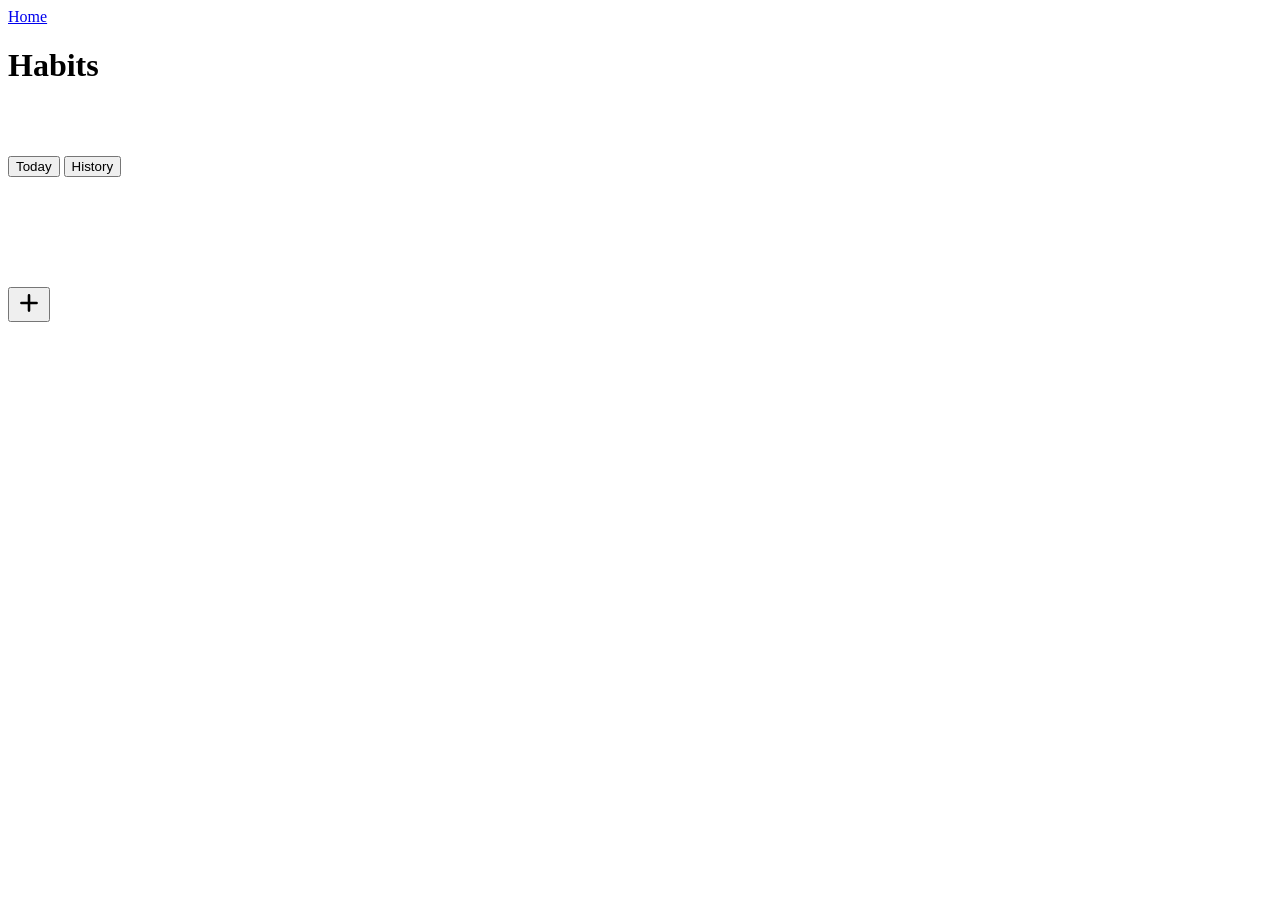
==== public/index.html @ 2b29035d "Merge pull request #11 from hereliesadvaith/claude/habits-termux Habits on PostgREST, restyled to ma" ====
<!doctype html>
<html lang="en">
<head>
<meta charset="utf-8">
<meta name="viewport" content="width=device-width, initial-scale=1, viewport-fit=cover">
<meta name="color-scheme" content="light dark">
<meta name="theme-color" content="#f0f0ee" media="(prefers-color-scheme: light)">
<meta name="theme-color" content="#000000" media="(prefers-color-scheme: dark)">
<title>Habits</title>
<link rel="icon" href="data:image/svg+xml,%3Csvg xmlns='http://www.w3.org/2000/svg' viewBox='0 0 16 16'%3E%3Ccircle cx='8' cy='8' r='6' fill='%23d71921'/%3E%3C/svg%3E">
<link rel="preload" href="/fonts/doto.woff2" as="font" type="font/woff2" crossorigin>
<link rel="stylesheet" href="/ui.css">
<script src="/ui.js"></script>
<style>
main { padding-bottom: 110px; }

/* Today's progress: one dot per active habit. */
.progress-dots { display: flex; flex-wrap: wrap; gap: 6px; margin: -6px 2px 22px; }
.progress-dots i { width: 10px; height: 10px; border-radius: 50%; background: var(--dot-off); }
.progress-dots i.on { background: var(--text); }

.habit { padding: 16px 16px 14px; margin-bottom: 10px; }
.habit.done .name { color: var(--muted); }
.row { display: flex; align-items: center; gap: 10px; }
.grow { flex: 1; min-width: 0; }
.name { font-weight: 650; font-size: 17px; line-height: 1.25; overflow-wrap: anywhere; }
.meta { margin-top: 4px; font: 11px/1.4 var(--mono); letter-spacing: 0.06em; text-transform: uppercase; color: var(--muted); }
.meta .streak { color: var(--red); }

/* Done / not: a circle that fills. */
.check {
  width: 50px; height: 50px; border-radius: 50%; flex: none; display: grid; place-items: center;
  border: 1.5px solid var(--text); background: transparent; color: var(--bg); transition: background 0.15s, transform 0.1s;
}
.check:active { transform: scale(0.93); }
.check svg { opacity: 0; transition: opacity 0.15s; }
.check.on { background: var(--text); }
.check.on svg { opacity: 1; }

/* Count / minutes: − value + */
.stepper { display: flex; align-items: center; flex: none; border: 1.5px solid var(--text); border-radius: 999px; }
.stepper button { border: 0; background: transparent; width: 40px; height: 44px; font-size: 22px; line-height: 1; border-radius: 999px; }
.stepper button:active { background: var(--line); }
.stepper .val { width: auto; min-width: 62px; padding: 0 2px; white-space: nowrap; font: 800 20px/1 var(--display); }
.stepper .val small { font: 11px/1 var(--mono); color: var(--muted); }
.stepper.met { background: var(--text); color: var(--bg); }
.stepper.met .val small { color: var(--bg); opacity: 0.7; }

/* Last seven days */
.week { display: grid; grid-template-columns: repeat(7, 1fr); gap: 4px; margin-top: 14px; }
.day { border: 0; background: transparent; padding: 2px 0; display: flex; flex-direction: column; align-items: center; gap: 5px; font: 10px/1 var(--mono); color: var(--muted); }
.day .dot { width: 22px; height: 22px; border-radius: 50%; background: var(--dot-off); position: relative; }
.day.partial .dot { background: var(--muted); opacity: 0.55; }
.day.met .dot { background: var(--text); }
.day.today { color: var(--text); font-weight: 700; }
.day.today .dot { box-shadow: 0 0 0 2px var(--card), 0 0 0 3.5px var(--red); }
.day.note .dot::after { content: ""; position: absolute; right: -3px; top: -3px; width: 8px; height: 8px; border-radius: 50%; background: var(--red); border: 2px solid var(--card); }

/* History: 16 weeks of dots */
.heat-wrap { display: grid; grid-template-columns: auto 1fr; gap: 8px; margin-top: 14px; }
.heat { display: grid; grid-auto-flow: column; grid-template-rows: repeat(7, 1fr); gap: 3px; }
.heat .c { aspect-ratio: 1; border-radius: 50%; background: var(--dot-off); border: 0; padding: 0; }
.heat .c.partial { background: var(--muted); opacity: 0.55; }
.heat .c.met { background: var(--text); }
.heat .c.before, .heat .c.future { background: transparent; pointer-events: none; }
.heat .c.before { box-shadow: inset 0 0 0 1px var(--line); }
.heat .c.today { box-shadow: 0 0 0 1.5px var(--red); }
.heat-labels { display: grid; grid-template-rows: repeat(7, 1fr); gap: 3px; font: 9px/1 var(--mono); color: var(--muted); }
.heat-labels span { display: flex; align-items: center; }
.hstats { display: grid; grid-template-columns: repeat(3, 1fr); gap: 1px; margin-top: 14px; border: 1px solid var(--line); border-radius: 16px; overflow: hidden; background: var(--line); }
.hstats div { background: var(--card); padding: 10px 12px; }
.hstats b { display: block; font: 800 20px/1 var(--display); }
.hstats span { display: block; margin-top: 4px; font: 10px/1.2 var(--mono); letter-spacing: 0.06em; text-transform: uppercase; color: var(--muted); }

.archived { padding: 12px 16px; margin-bottom: 8px; }
.archived .name { color: var(--muted); font-size: 15px; }
.done-label { display: flex; align-items: center; gap: 10px; font: 15px/1 var(--sans); color: var(--text); }
.quick { display: flex; gap: 6px; flex-wrap: wrap; }
</style>
</head>
<body>
<main>
  <a class="back" href="/">Home</a>
  <header class="app-top">
    <div>
      <h1>Habits</h1>
      <p class="sub" id="date">&nbsp;</p>
    </div>
    <div class="side" id="progress"></div>
  </header>
  <div class="progress-dots" id="dots" aria-hidden="true"></div>

  <div class="tabs" role="tablist">
    <button role="tab" data-tab="today" aria-selected="true">Today</button>
    <button role="tab" data-tab="history" aria-selected="false">History</button>
  </div>

  <div id="list"></div>
</main>

<button class="fab" id="add" aria-label="New habit">
  <svg width="26" height="26" viewBox="0 0 24 24" fill="none" stroke="currentColor" stroke-width="2.4" stroke-linecap="round"><path d="M12 5v14M5 12h14"/></svg>
</button>

<dialog id="habitDialog">
  <form method="dialog" id="habitForm">
    <h2 id="habitTitle">New habit</h2>
    <label>Name <input name="name" required maxlength="80" autocomplete="off" placeholder="e.g. Read, Walk, Water"></label>
    <div class="field">Type
      <div class="seg">
        <label><input type="radio" name="kind" value="check" checked><span>Done / not</span></label>
        <label><input type="radio" name="kind" value="count"><span>Count</span></label>
        <label><input type="radio" name="kind" value="minutes"><span>Minutes</span></label>
      </div>
    </div>
    <div class="two">
      <label id="targetLabel" hidden><span id="targetText">Daily target</span> <input name="target" type="number" min="0.01" step="any" inputmode="decimal"></label>
      <label>Days per week
        <select name="times_per_week">
          <option value="7">Every day</option>
          <option value="6">6 days</option><option value="5">5 days</option><option value="4">4 days</option>
          <option value="3">3 days</option><option value="2">2 days</option><option value="1">1 day</option>
        </select>
      </label>
    </div>
    <div class="actions">
      <div class="left">
        <button type="button" class="btn plain" id="archiveBtn" hidden>Archive</button>
        <button type="button" class="btn danger" id="deleteBtn" hidden>Delete</button>
      </div>
      <button type="button" class="btn" data-close>Cancel</button>
      <button type="submit" class="btn primary">Save</button>
    </div>
  </form>
</dialog>

<dialog id="logDialog">
  <form method="dialog" id="logForm">
    <h2 id="logTitle"></h2>
    <div class="sub" id="logSub"></div>
    <label id="logValueLabel"><span id="logValueText">Value</span> <input name="value" type="number" min="0" step="any" inputmode="decimal"></label>
    <div class="quick" id="quick"></div>
    <label id="logDoneLabel" class="plain done-label"><input type="checkbox" name="done"> Done</label>
    <label>Note <textarea name="note" maxlength="500" placeholder="Optional"></textarea></label>
    <div class="actions">
      <div class="left"><button type="button" class="btn danger" id="clearLog">Clear</button></div>
      <button type="button" class="btn" data-close>Cancel</button>
      <button type="submit" class="btn primary">Save</button>
    </div>
  </form>
</dialog>

<script>
"use strict";
const SCHEMA = "habits";
const $ = (s, el = document) => el.querySelector(s);
const esc = s => String(s).replace(/[&<>"']/g, c => ({"&":"&amp;","<":"&lt;",">":"&gt;",'"':"&quot;","'":"&#39;"}[c]));
const CHECK_SVG = '<svg width="24" height="24" viewBox="0 0 24 24" fill="none" stroke="currentColor" stroke-width="3" stroke-linecap="round" stroke-linejoin="round"><path d="M5 12.5l4.5 4.5L19 7.5"/></svg>';
const DOTS_SVG = '<svg width="18" height="18" viewBox="0 0 24 24" fill="currentColor"><circle cx="5" cy="12" r="2"/><circle cx="12" cy="12" r="2"/><circle cx="19" cy="12" r="2"/></svg>';
const WEEK_LETTERS = ["M", "T", "W", "T", "F", "S", "S"];
const HEAT_WEEKS = 16;

// Dates are "YYYY-MM-DD" strings, with arithmetic in UTC so the phone's time zone
// never shifts a day. "Today" comes from Postgres.
const toDate = s => new Date(s + "T00:00:00Z");
const iso = d => d.toISOString().slice(0, 10);
const addDays = (s, n) => { const d = toDate(s); d.setUTCDate(d.getUTCDate() + n); return iso(d); };
const weekday = s => (toDate(s).getUTCDay() + 6) % 7; // Monday = 0
const fmtDay = (s, opts) => toDate(s).toLocaleDateString(undefined, { timeZone: "UTC", ...opts });

let S = { today: null, habits: [], logs: {} };
let tab = "today";
try { tab = localStorage.getItem("habits.tab") || "today"; } catch (e) {}

const rpc = (fn, args, opts) => exo.rpc(SCHEMA, fn, args, opts);
const toast = msg => exo.toast(msg);

async function load() {
  try {
    const data = await rpc("state", { days: HEAT_WEEKS * 7 + 7 }, { read: true });
    const logs = {};
    for (const l of data.logs) (logs[l.habit_id] ||= {})[l.logged_on] = { value: Number(l.value), note: l.note };
    data.habits.forEach(h => { h.target = h.target == null ? null : Number(h.target); });
    S = { today: data.today, habits: data.habits, logs };
    render();
  } catch (e) {
    toast("Couldn't load: " + e.message);
  }
}

const logOf = (h, day) => S.logs[h.id]?.[day];
const goal = h => h.kind === "check" ? 1 : h.target;
const isMet = (h, day) => (logOf(h, day)?.value ?? 0) >= goal(h);
const unit = h => h.kind === "minutes" ? "min" : "";
const num = v => Number.isInteger(v) ? String(v) : String(+v.toFixed(2));

function metaText(h) {
  const parts = [];
  if (h.kind !== "check") parts.push(`${num(h.target)}${h.kind === "minutes" ? " min" : ""} a day`);
  if (h.times_per_week < 7) parts.push(`${Number(h.done_this_week)}/${h.times_per_week} this week`);
  else if (h.kind === "check") parts.push("daily");
  const n = Number(h.current_streak);
  if (n) parts.push(`<span class="streak">${n}-${h.streak_unit === "days" ? "day" : "week"} streak</span>`);
  return parts.join(" · ");
}

function render() {
  const active = S.habits.filter(h => h.active);
  $("#date").textContent = S.today ? fmtDay(S.today, { weekday: "short", day: "2-digit", month: "short" }) : "";
  const done = active.filter(h => isMet(h, S.today)).length;
  $("#progress").innerHTML = active.length ? `<span class="big">${done}/${active.length}</span><span class="small">done today</span>` : "";
  $("#dots").innerHTML = active.map(h => `<i class="${isMet(h, S.today) ? "on" : ""}"></i>`).join("");
  document.querySelectorAll(".tabs button").forEach(b => b.setAttribute("aria-selected", String(b.dataset.tab === tab)));
  $("#list").innerHTML = tab === "today" ? renderToday(active) : renderHistory(active);
}

function renderToday(active) {
  if (!active.length) {
    return `<div class="empty-state"><p class="display">No habits yet</p><p>Tap + to add your first one</p></div>`;
  }
  // Undone first, keeping the habits' own order otherwise.
  const sorted = [...active].sort((a, b) => isMet(a, S.today) - isMet(b, S.today));
  return sorted.map(h => {
    const met = isMet(h, S.today);
    const v = logOf(h, S.today)?.value ?? 0;
    const control = h.kind === "check"
      ? `<button class="check ${met ? "on" : ""}" data-act="toggle" data-id="${h.id}" aria-label="${met ? "Undo" : "Mark done"}: ${esc(h.name)}" aria-pressed="${met}">${CHECK_SVG}</button>`
      : `<div class="stepper ${met ? "met" : ""}">
           <button data-act="step" data-id="${h.id}" data-d="-1" aria-label="Less">−</button>
           <button class="val" data-act="log" data-id="${h.id}" data-day="${S.today}" aria-label="Edit value">${num(v)}<small>/${num(h.target)}</small></button>
           <button data-act="step" data-id="${h.id}" data-d="1" aria-label="More">+</button>
         </div>`;
    const days = [];
    for (let i = 6; i >= 0; i--) {
      const d = addDays(S.today, -i);
      const l = logOf(h, d);
      const cls = [isMet(h, d) ? "met" : l ? "partial" : "", d === S.today ? "today" : "", l?.note ? "note" : ""].join(" ");
      const label = fmtDay(d, { weekday: "long", day: "numeric", month: "short" });
      days.push(`<button class="day ${cls}" data-act="${h.kind === "check" && d !== S.today ? "toggleDay" : "log"}" data-id="${h.id}" data-day="${d}" aria-label="${esc(label)}${l ? ": " + num(l.value) : ""}"><span class="dot"></span>${WEEK_LETTERS[weekday(d)]}</button>`);
    }
    return `<div class="card habit ${met ? "done" : ""}">
      <div class="row">
        <div class="grow"><div class="name">${esc(h.name)}</div><div class="meta">${metaText(h)}</div></div>
        <button class="icon-btn" data-act="edit" data-id="${h.id}" aria-label="Edit ${esc(h.name)}">${DOTS_SVG}</button>
        ${control}
      </div>
      <div class="week">${days.join("")}</div>
    </div>`;
  }).join("");
}

function renderHistory(active) {
  const archived = S.habits.filter(h => !h.active);
  if (!active.length && !archived.length) {
    return `<div class="empty-state"><p class="display">Nothing here yet</p><p>History shows up once you add habits</p></div>`;
  }
  const start = addDays(S.today, -weekday(S.today) - (HEAT_WEEKS - 1) * 7);
  const out = active.map(h => {
    const cells = [];
    let metDays = 0, window = 0;
    for (let i = 0; i < HEAT_WEEKS * 7; i++) {
      const d = addDays(start, i);
      const l = logOf(h, d);
      let cls = d > S.today ? "future" : d < h.created_on && !l ? "before" : isMet(h, d) ? "met" : l ? "partial" : "";
      if (d === S.today) cls += " today";
      if (d <= S.today && d > addDays(S.today, -30) && (d >= h.created_on || l)) {
        window++;
        if (isMet(h, d)) metDays++;
      }
      const label = fmtDay(d, { weekday: "short", day: "numeric", month: "short" }) + (l ? `: ${num(l.value)}${l.note ? " — " + l.note : ""}` : "");
      cells.push(`<button class="c ${cls}" data-act="log" data-id="${h.id}" data-day="${d}" title="${esc(label)}" aria-label="${esc(label)}"></button>`);
    }
    const expected = h.times_per_week === 7 ? window : Math.round(window * h.times_per_week / 7);
    const pct = expected ? Math.min(100, Math.round(metDays / expected * 100)) : 0;
    return `<div class="card habit">
      <div class="row">
        <div class="grow"><div class="name">${esc(h.name)}</div><div class="meta">${metaText(h)}</div></div>
        <button class="icon-btn" data-act="edit" data-id="${h.id}" aria-label="Edit ${esc(h.name)}">${DOTS_SVG}</button>
      </div>
      <div class="heat-wrap">
        <div class="heat-labels">${WEEK_LETTERS.map((w, i) => `<span>${i % 2 === 0 ? w : ""}</span>`).join("")}</div>
        <div class="heat">${cells.join("")}</div>
      </div>
      <div class="hstats">
        <div><b>${Number(h.current_streak)}</b><span>${h.streak_unit === "days" ? "day" : "week"} streak</span></div>
        <div><b>${h.times_per_week === 7 ? Number(h.best_day_streak) : "—"}</b><span>best streak</span></div>
        <div><b>${pct}%</b><span>last 30 days</span></div>
      </div>
    </div>`;
  });
  if (archived.length) {
    out.push(`<h2 class="section-title">Archived <span class="count">${String(archived.length).padStart(2, "0")}</span></h2>`);
    out.push(...archived.map(h => `<div class="card archived"><div class="row">
      <div class="grow"><div class="name">${esc(h.name)}</div></div>
      <button class="btn plain" data-act="restore" data-id="${h.id}">Restore</button>
      <button class="icon-btn" data-act="edit" data-id="${h.id}" aria-label="Edit ${esc(h.name)}">${DOTS_SVG}</button>
    </div></div>`));
  }
  return out.join("");
}

// ---- changes ---------------------------------------------------------------------

// note: undefined keeps the day's existing note, null clears it.
async function setLog(h, day, value, note) {
  if (note === undefined) note = logOf(h, day)?.note ?? null;
  // Show the change right away, then refresh streaks from the database.
  if (value > 0) (S.logs[h.id] ||= {})[day] = { value, note };
  else if (S.logs[h.id]) delete S.logs[h.id][day];
  render();
  try {
    if (value > 0) await rpc("set_log", { habit_id: h.id, day, value, note });
    else await rpc("delete_log", { habit_id: h.id, day });
  } catch (e) {
    toast("Not saved: " + e.message);
  }
  load();
}

const habitById = id => S.habits.find(h => h.id === Number(id));

$("#list").addEventListener("click", e => {
  const b = e.target.closest("[data-act]");
  if (!b) return;
  const h = habitById(b.dataset.id);
  if (!h) return;
  const act = b.dataset.act;
  if (act === "toggle" || act === "toggleDay") {
    const day = b.dataset.day || S.today;
    setLog(h, day, isMet(h, day) ? 0 : 1);
  } else if (act === "step") {
    const step = h.kind === "minutes" ? 5 : 1;
    const v = logOf(h, S.today)?.value ?? 0;
    const next = Math.max(0, +(v + step * Number(b.dataset.d)).toFixed(2));
    if (next !== v) setLog(h, S.today, next);
  } else if (act === "log") {
    openLog(h, b.dataset.day);
  } else if (act === "edit") {
    openHabit(h);
  } else if (act === "restore") {
    saveHabit(h.id, { active: true });
  }
});

document.querySelectorAll(".tabs button").forEach(b => b.addEventListener("click", () => {
  tab = b.dataset.tab;
  try { localStorage.setItem("habits.tab", tab); } catch (e) {}
  render();
}));

document.querySelectorAll("[data-close]").forEach(b => b.addEventListener("click", () => b.closest("dialog").close()));
document.querySelectorAll("dialog").forEach(d => d.addEventListener("click", e => { if (e.target === d) d.close(); }));

// ---- habit dialog ----------------------------------------------------------------

let editing = null;
const hf = $("#habitForm");

function syncKind() {
  const kind = hf.kind.value;
  $("#targetLabel").hidden = kind === "check";
  hf.target.required = kind !== "check";
  $("#targetText").textContent = kind === "minutes" ? "Minutes a day" : "Daily target";
}
hf.addEventListener("change", e => { if (e.target.name === "kind") syncKind(); });

function openHabit(h) {
  editing = h || null;
  hf.reset();
  $("#habitTitle").textContent = h ? "Edit habit" : "New habit";
  if (h) {
    hf.name.value = h.name;
    hf.kind.value = h.kind;
    hf.target.value = h.target ?? "";
    hf.times_per_week.value = String(h.times_per_week);
  }
  $("#archiveBtn").hidden = !h;
  $("#archiveBtn").textContent = h && !h.active ? "Restore" : "Archive";
  $("#deleteBtn").hidden = !h;
  syncKind();
  $("#habitDialog").showModal();
  if (!h) hf.name.focus();
}

async function saveHabit(id, body) {
  try {
    if (id) await rpc("update_habit", { habit_id: id, patch: body });
    else await rpc("create_habit", body);
    $("#habitDialog").close();
    load();
  } catch (e) {
    toast(e.message);
  }
}

hf.addEventListener("submit", e => {
  e.preventDefault();
  const kind = hf.kind.value;
  saveHabit(editing?.id, {
    name: hf.name.value.trim(),
    kind,
    target: kind === "check" ? null : Number(hf.target.value),
    times_per_week: Number(hf.times_per_week.value),
  });
});

$("#archiveBtn").addEventListener("click", () => editing && saveHabit(editing.id, { active: !editing.active }));
$("#deleteBtn").addEventListener("click", async () => {
  if (!editing || !confirm(`Delete "${editing.name}" and all its history? This can't be undone. Archive keeps the history.`)) return;
  try {
    await rpc("delete_habit", { habit_id: editing.id });
    $("#habitDialog").close();
    load();
  } catch (e) { toast(e.message); }
});
$("#add").addEventListener("click", () => openHabit(null));

// ---- log dialog -------------------------------------------------------------------

let logTarget = null;
const lf = $("#logForm");

function openLog(h, day) {
  logTarget = { h, day };
  const l = logOf(h, day);
  lf.reset();
  $("#logTitle").textContent = h.name;
  $("#logSub").textContent = fmtDay(day, { weekday: "long", day: "numeric", month: "long" })
    + (h.kind === "check" ? "" : ` · target ${num(h.target)}${unit(h) ? " " + unit(h) : ""}`);
  const isCheck = h.kind === "check";
  $("#logValueLabel").hidden = isCheck;
  $("#logDoneLabel").hidden = !isCheck;
  $("#logValueText").textContent = h.kind === "minutes" ? "Minutes" : "Count";
  lf.value.value = l ? num(l.value) : "";
  lf.done.checked = isCheck ? !!l : false;
  lf.note.value = l?.note ?? "";
  const q = $("#quick");
  q.hidden = isCheck;
  q.innerHTML = isCheck ? "" : (h.kind === "minutes" ? [5, 10, 15, 30] : [1, 2, 5]).map(n => `<button type="button" class="chip" data-add="${n}">+${n}</button>`).join("")
    + `<button type="button" class="chip" data-set="${h.target}">= target</button>`;
  $("#clearLog").hidden = !l;
  $("#logDialog").showModal();
}

$("#quick").addEventListener("click", e => {
  const b = e.target.closest("button");
  if (!b) return;
  const cur = Number(lf.value.value) || 0;
  lf.value.value = num(b.dataset.set != null ? Number(b.dataset.set) : cur + Number(b.dataset.add));
});

lf.addEventListener("submit", e => {
  e.preventDefault();
  const { h, day } = logTarget;
  const value = h.kind === "check" ? (lf.done.checked ? 1 : 0) : Number(lf.value.value) || 0;
  if (value <= 0 && lf.note.value.trim()) {
    toast(h.kind === "check" ? "Tick Done to save a note" : "Enter a value to save a note");
    return;
  }
  $("#logDialog").close();
  setLog(h, day, value, lf.note.value.trim() || null);
});

$("#clearLog").addEventListener("click", () => {
  const { h, day } = logTarget;
  $("#logDialog").close();
  setLog(h, day, 0);
});

// Pick up a new day (and changes made through the MCP server) when the tab comes back.
document.addEventListener("visibilitychange", () => { if (!document.hidden) load(); });

load();
</script>
</body>
</html>
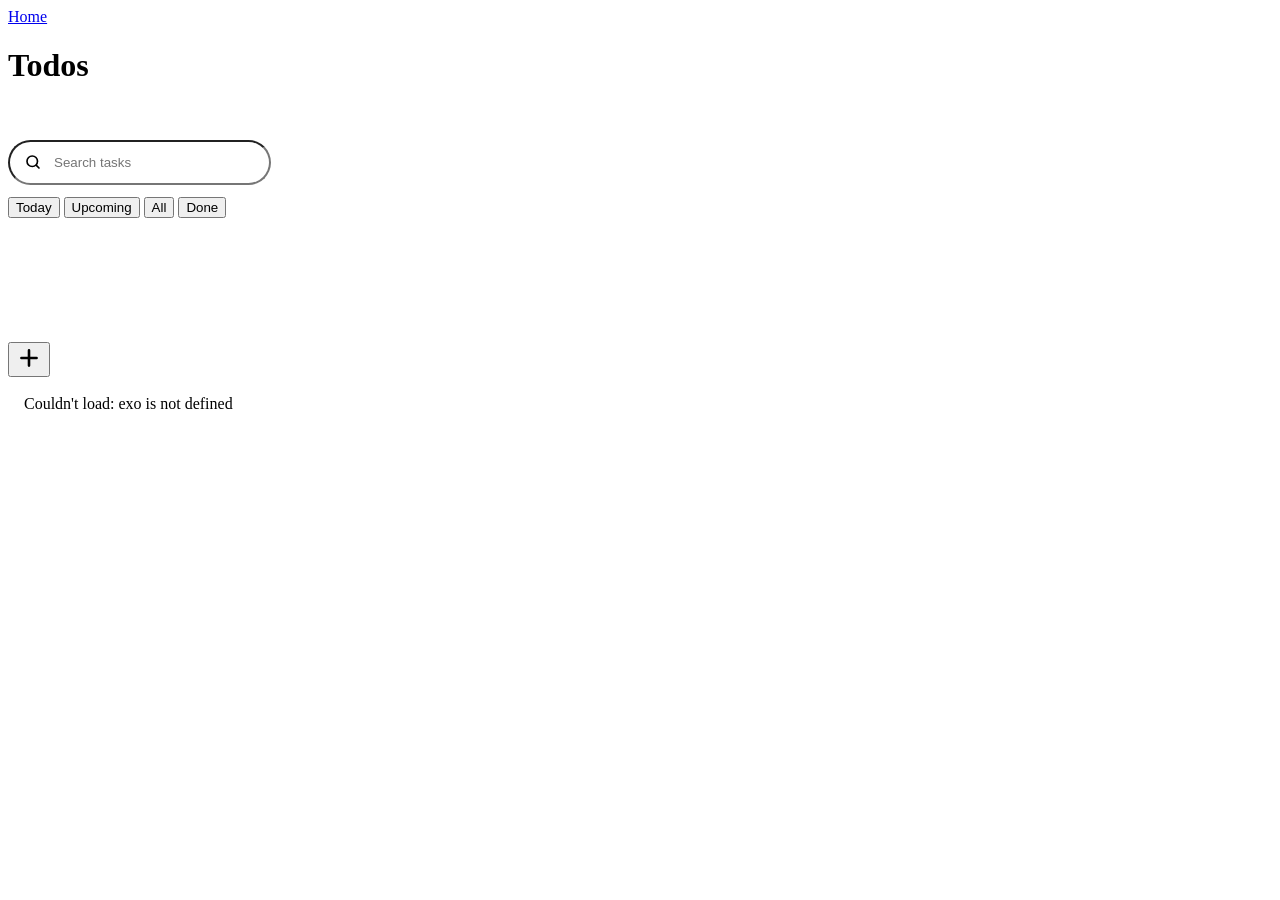
==== commit 14e244c9: "Merge pull request #12 from hereliesadvaith/claude/todos-termux Todos on PostgREST, restyled to matc" ====
--- a/public/index.html
+++ b/public/index.html
@@ -6,76 +6,70 @@
 <meta name="color-scheme" content="light dark">
 <meta name="theme-color" content="#f0f0ee" media="(prefers-color-scheme: light)">
 <meta name="theme-color" content="#000000" media="(prefers-color-scheme: dark)">
-<title>Habits</title>
+<title>Todos</title>
 <link rel="icon" href="data:image/svg+xml,%3Csvg xmlns='http://www.w3.org/2000/svg' viewBox='0 0 16 16'%3E%3Ccircle cx='8' cy='8' r='6' fill='%23d71921'/%3E%3C/svg%3E">
 <link rel="preload" href="/fonts/doto.woff2" as="font" type="font/woff2" crossorigin>
 <link rel="stylesheet" href="/ui.css">
 <script src="/ui.js"></script>
 <style>
 main { padding-bottom: 110px; }
-
-/* Today's progress: one dot per active habit. */
-.progress-dots { display: flex; flex-wrap: wrap; gap: 6px; margin: -6px 2px 22px; }
-.progress-dots i { width: 10px; height: 10px; border-radius: 50%; background: var(--dot-off); }
-.progress-dots i.on { background: var(--text); }
-
-.habit { padding: 16px 16px 14px; margin-bottom: 10px; }
-.habit.done .name { color: var(--muted); }
-.row { display: flex; align-items: center; gap: 10px; }
-.grow { flex: 1; min-width: 0; }
-.name { font-weight: 650; font-size: 17px; line-height: 1.25; overflow-wrap: anywhere; }
-.meta { margin-top: 4px; font: 11px/1.4 var(--mono); letter-spacing: 0.06em; text-transform: uppercase; color: var(--muted); }
-.meta .streak { color: var(--red); }
-
-/* Done / not: a circle that fills. */
-.check {
-  width: 50px; height: 50px; border-radius: 50%; flex: none; display: grid; place-items: center;
-  border: 1.5px solid var(--text); background: transparent; color: var(--bg); transition: background 0.15s, transform 0.1s;
-}
-.check:active { transform: scale(0.93); }
-.check svg { opacity: 0; transition: opacity 0.15s; }
-.check.on { background: var(--text); }
-.check.on svg { opacity: 1; }
-
-/* Count / minutes: − value + */
-.stepper { display: flex; align-items: center; flex: none; border: 1.5px solid var(--text); border-radius: 999px; }
-.stepper button { border: 0; background: transparent; width: 40px; height: 44px; font-size: 22px; line-height: 1; border-radius: 999px; }
-.stepper button:active { background: var(--line); }
-.stepper .val { width: auto; min-width: 62px; padding: 0 2px; white-space: nowrap; font: 800 20px/1 var(--display); }
-.stepper .val small { font: 11px/1 var(--mono); color: var(--muted); }
-.stepper.met { background: var(--text); color: var(--bg); }
-.stepper.met .val small { color: var(--bg); opacity: 0.7; }
-
-/* Last seven days */
-.week { display: grid; grid-template-columns: repeat(7, 1fr); gap: 4px; margin-top: 14px; }
-.day { border: 0; background: transparent; padding: 2px 0; display: flex; flex-direction: column; align-items: center; gap: 5px; font: 10px/1 var(--mono); color: var(--muted); }
-.day .dot { width: 22px; height: 22px; border-radius: 50%; background: var(--dot-off); position: relative; }
-.day.partial .dot { background: var(--muted); opacity: 0.55; }
-.day.met .dot { background: var(--text); }
-.day.today { color: var(--text); font-weight: 700; }
-.day.today .dot { box-shadow: 0 0 0 2px var(--card), 0 0 0 3.5px var(--red); }
-.day.note .dot::after { content: ""; position: absolute; right: -3px; top: -3px; width: 8px; height: 8px; border-radius: 50%; background: var(--red); border: 2px solid var(--card); }
-
-/* History: 16 weeks of dots */
-.heat-wrap { display: grid; grid-template-columns: auto 1fr; gap: 8px; margin-top: 14px; }
-.heat { display: grid; grid-auto-flow: column; grid-template-rows: repeat(7, 1fr); gap: 3px; }
-.heat .c { aspect-ratio: 1; border-radius: 50%; background: var(--dot-off); border: 0; padding: 0; }
-.heat .c.partial { background: var(--muted); opacity: 0.55; }
-.heat .c.met { background: var(--text); }
-.heat .c.before, .heat .c.future { background: transparent; pointer-events: none; }
-.heat .c.before { box-shadow: inset 0 0 0 1px var(--line); }
-.heat .c.today { box-shadow: 0 0 0 1.5px var(--red); }
-.heat-labels { display: grid; grid-template-rows: repeat(7, 1fr); gap: 3px; font: 9px/1 var(--mono); color: var(--muted); }
-.heat-labels span { display: flex; align-items: center; }
-.hstats { display: grid; grid-template-columns: repeat(3, 1fr); gap: 1px; margin-top: 14px; border: 1px solid var(--line); border-radius: 16px; overflow: hidden; background: var(--line); }
-.hstats div { background: var(--card); padding: 10px 12px; }
-.hstats b { display: block; font: 800 20px/1 var(--display); }
-.hstats span { display: block; margin-top: 4px; font: 10px/1.2 var(--mono); letter-spacing: 0.06em; text-transform: uppercase; color: var(--muted); }
-
-.archived { padding: 12px 16px; margin-bottom: 8px; }
-.archived .name { color: var(--muted); font-size: 15px; }
-.done-label { display: flex; align-items: center; gap: 10px; font: 15px/1 var(--sans); color: var(--text); }
+.app-top .side .late { color: var(--red); }
+
+/* Search */
+.search { position: relative; margin-bottom: 12px; }
+.search .mag { position: absolute; left: 16px; top: 50%; transform: translateY(-50%); color: var(--muted); pointer-events: none; }
+.search input[type="search"] { padding: 13px 46px 13px 44px; border-radius: 999px; background: var(--card); -webkit-appearance: none; appearance: none; }
+.search input::-webkit-search-cancel-button { display: none; }
+.search .clear { position: absolute; right: 6px; top: 50%; transform: translateY(-50%); }
+
+.tabs.dim { opacity: 0.45; }
+.tabs .n { margin-left: 5px; opacity: 0.6; font-weight: 400; }
+
+/* List chips */
+.chips { display: flex; gap: 6px; overflow-x: auto; padding: 2px 0 8px; margin-bottom: 4px; scrollbar-width: none; }
+.chips::-webkit-scrollbar { display: none; }
+.chips .chip { flex: none; display: inline-flex; align-items: center; gap: 6px; background: var(--card); text-transform: uppercase; letter-spacing: 0.06em; font-size: 11px; padding: 8px 12px; }
+.chips .chip[aria-pressed="true"] { background: var(--text); border-color: var(--text); color: var(--bg); }
+.chips .chip .n { opacity: 0.6; }
+.chips .chip.new { border-style: dashed; background: transparent; }
+
+.section-title.late { color: var(--red); }
+.section-title .link { margin-left: auto; }
+
+/* Task groups */
+.group { background: var(--card); border: 1px solid var(--line); border-radius: 22px; overflow: hidden; }
+.task { display: flex; align-items: flex-start; gap: 2px; padding: 4px 10px 4px 4px; transition: opacity 0.25s; }
+.task + .task { border-top: 1px dotted var(--line); }
+.tick { flex: none; border: 0; background: transparent; width: 46px; height: 46px; display: grid; place-items: center; padding: 0; }
+/* The ring says the priority: hairline (none), thin, bold, red (high). */
+.tick i { width: 22px; height: 22px; border-radius: 50%; display: grid; place-items: center; color: transparent;
+  box-shadow: inset 0 0 0 1.5px var(--muted); transition: background 0.15s, box-shadow 0.15s, transform 0.1s; }
+.tick:active i { transform: scale(0.88); }
+.task.p1 .tick i { box-shadow: inset 0 0 0 1.5px var(--text); }
+.task.p2 .tick i { box-shadow: inset 0 0 0 3px var(--text); }
+.task.p3 .tick i { box-shadow: inset 0 0 0 3px var(--red); }
+.task.done .tick i { background: var(--text); box-shadow: none; color: var(--bg); }
+.task .body { flex: 1; min-width: 0; border: 0; background: transparent; text-align: left; padding: 12px 0 11px; }
+.task .title { font-size: 15.5px; line-height: 1.3; overflow-wrap: anywhere; }
+.task.done .title { color: var(--muted); text-decoration: line-through; }
+.task .meta { display: flex; flex-wrap: wrap; gap: 4px 12px; margin-top: 5px; font: 10.5px/1.3 var(--mono); letter-spacing: 0.05em; text-transform: uppercase; color: var(--muted); }
+.task .meta:empty { display: none; }
+.task .meta span { display: inline-flex; align-items: center; gap: 4px; }
+.task .meta .late { color: var(--red); }
+.task .meta .today { color: var(--text); font-weight: 700; }
+.task .notes { margin-top: 4px; font-size: 13px; color: var(--muted); white-space: nowrap; overflow: hidden; text-overflow: ellipsis; }
+.task.leaving { opacity: 0.35; }
+.link { border: 0; background: transparent; padding: 4px; font: 700 11px/1 var(--mono); letter-spacing: 0.1em; text-transform: uppercase; color: var(--red); }
+
+/* Priority picker: 0-3 dots */
+.seg span .pd { display: inline-flex; gap: 2px; margin-right: 5px; padding: 0; border-radius: 0; vertical-align: middle; }
+.seg span .pd i { width: 5px; height: 5px; border-radius: 50%; background: currentColor; }
+.seg span .pd.hi i { background: var(--red); }
 .quick { display: flex; gap: 6px; flex-wrap: wrap; }
+
+/* Toast with an Undo button */
+.toast { display: flex; align-items: center; gap: 12px; padding: 6px 6px 6px 16px; min-height: 42px; bottom: max(90px, calc(86px + env(safe-area-inset-bottom))); }
+.toast button { border: 0; background: transparent; color: var(--red); padding: 8px 12px; border-radius: 999px; font: 700 11px/1 var(--mono); letter-spacing: 0.1em; text-transform: uppercase; }
 </style>
 </head>
 <body>
@@ -83,84 +77,105 @@
   <a class="back" href="/">Home</a>
   <header class="app-top">
     <div>
-      <h1>Habits</h1>
+      <h1>Todos</h1>
       <p class="sub" id="date">&nbsp;</p>
     </div>
-    <div class="side" id="progress"></div>
+    <div class="side" id="summary"></div>
   </header>
-  <div class="progress-dots" id="dots" aria-hidden="true"></div>
-
-  <div class="tabs" role="tablist">
-    <button role="tab" data-tab="today" aria-selected="true">Today</button>
-    <button role="tab" data-tab="history" aria-selected="false">History</button>
+
+  <div class="search" role="search">
+    <svg class="mag" width="18" height="18" viewBox="0 0 24 24" fill="none" stroke="currentColor" stroke-width="2.2" stroke-linecap="round"><circle cx="11" cy="11" r="7"/><path d="M20 20l-3.5-3.5"/></svg>
+    <input id="q" type="search" placeholder="Search tasks" aria-label="Search tasks" autocomplete="off" enterkeyhint="search">
+    <button type="button" class="icon-btn clear" id="qClear" aria-label="Clear search" hidden>
+      <svg width="18" height="18" viewBox="0 0 24 24" fill="none" stroke="currentColor" stroke-width="2.2" stroke-linecap="round"><path d="M6 6l12 12M18 6L6 18"/></svg>
+    </button>
   </div>
+
+  <div class="tabs" role="tablist" id="tabs">
+    <button role="tab" data-tab="today">Today</button>
+    <button role="tab" data-tab="upcoming">Upcoming</button>
+    <button role="tab" data-tab="all">All</button>
+    <button role="tab" data-tab="done">Done</button>
+  </div>
+
+  <div class="chips" id="chips"></div>
 
   <div id="list"></div>
 </main>
 
-<button class="fab" id="add" aria-label="New habit">
+<button class="fab" id="add" aria-label="New task">
   <svg width="26" height="26" viewBox="0 0 24 24" fill="none" stroke="currentColor" stroke-width="2.4" stroke-linecap="round"><path d="M12 5v14M5 12h14"/></svg>
 </button>
 
-<dialog id="habitDialog">
-  <form method="dialog" id="habitForm">
-    <h2 id="habitTitle">New habit</h2>
-    <label>Name <input name="name" required maxlength="80" autocomplete="off" placeholder="e.g. Read, Walk, Water"></label>
-    <div class="field">Type
+<dialog id="taskDialog">
+  <form method="dialog" id="taskForm">
+    <h2 id="taskHead">New task</h2>
+    <label>Task <input name="title" required maxlength="300" autocomplete="off" placeholder="What needs doing?"></label>
+    <label>Notes <textarea name="notes" maxlength="5000" placeholder="Optional"></textarea></label>
+    <div class="field">Due
+      <input name="due_on" type="date">
+      <div class="quick" id="dueQuick">
+        <button type="button" class="chip" data-due="0">Today</button>
+        <button type="button" class="chip" data-due="1">Tomorrow</button>
+        <button type="button" class="chip" data-due="week">Next week</button>
+        <button type="button" class="chip" data-due="">No date</button>
+      </div>
+    </div>
+    <div class="field">Priority
       <div class="seg">
-        <label><input type="radio" name="kind" value="check" checked><span>Done / not</span></label>
-        <label><input type="radio" name="kind" value="count"><span>Count</span></label>
-        <label><input type="radio" name="kind" value="minutes"><span>Minutes</span></label>
+        <label><input type="radio" name="priority" value="0" checked><span>None</span></label>
+        <label><input type="radio" name="priority" value="1"><span><span class="pd"><i></i></span>Low</span></label>
+        <label><input type="radio" name="priority" value="2"><span><span class="pd"><i></i><i></i></span>Med</span></label>
+        <label><input type="radio" name="priority" value="3"><span><span class="pd hi"><i></i><i></i><i></i></span>High</span></label>
       </div>
     </div>
     <div class="two">
-      <label id="targetLabel" hidden><span id="targetText">Daily target</span> <input name="target" type="number" min="0.01" step="any" inputmode="decimal"></label>
-      <label>Days per week
-        <select name="times_per_week">
-          <option value="7">Every day</option>
-          <option value="6">6 days</option><option value="5">5 days</option><option value="4">4 days</option>
-          <option value="3">3 days</option><option value="2">2 days</option><option value="1">1 day</option>
+      <label>List <select name="list_id"></select></label>
+      <label>Repeat
+        <select name="repeat">
+          <option value="">Never</option>
+          <option value="daily">Every day</option>
+          <option value="weekly">Every week</option>
+          <option value="monthly">Every month</option>
+          <option value="yearly">Every year</option>
         </select>
       </label>
     </div>
     <div class="actions">
-      <div class="left">
-        <button type="button" class="btn plain" id="archiveBtn" hidden>Archive</button>
-        <button type="button" class="btn danger" id="deleteBtn" hidden>Delete</button>
-      </div>
+      <div class="left"><button type="button" class="btn danger" id="deleteTask" hidden>Delete</button></div>
       <button type="button" class="btn" data-close>Cancel</button>
       <button type="submit" class="btn primary">Save</button>
     </div>
   </form>
 </dialog>
 
-<dialog id="logDialog">
-  <form method="dialog" id="logForm">
-    <h2 id="logTitle"></h2>
-    <div class="sub" id="logSub"></div>
-    <label id="logValueLabel"><span id="logValueText">Value</span> <input name="value" type="number" min="0" step="any" inputmode="decimal"></label>
-    <div class="quick" id="quick"></div>
-    <label id="logDoneLabel" class="plain done-label"><input type="checkbox" name="done"> Done</label>
-    <label>Note <textarea name="note" maxlength="500" placeholder="Optional"></textarea></label>
+<dialog id="listDialog">
+  <form method="dialog" id="listForm">
+    <h2 id="listHead">New list</h2>
+    <label>Name <input name="name" required maxlength="60" autocomplete="off" placeholder="e.g. Work, Home, Groceries"></label>
     <div class="actions">
-      <div class="left"><button type="button" class="btn danger" id="clearLog">Clear</button></div>
+      <div class="left"><button type="button" class="btn danger" id="deleteList" hidden>Delete</button></div>
       <button type="button" class="btn" data-close>Cancel</button>
       <button type="submit" class="btn primary">Save</button>
     </div>
   </form>
 </dialog>
 
+<div class="toast mono" id="toast" role="status" hidden><span id="toastMsg"></span><button type="button" id="toastAct" hidden></button></div>
+
 <script>
 "use strict";
-const SCHEMA = "habits";
+const SCHEMA = "todos";
 const $ = (s, el = document) => el.querySelector(s);
 const esc = s => String(s).replace(/[&<>"']/g, c => ({"&":"&amp;","<":"&lt;",">":"&gt;",'"':"&quot;","'":"&#39;"}[c]));
-const CHECK_SVG = '<svg width="24" height="24" viewBox="0 0 24 24" fill="none" stroke="currentColor" stroke-width="3" stroke-linecap="round" stroke-linejoin="round"><path d="M5 12.5l4.5 4.5L19 7.5"/></svg>';
-const DOTS_SVG = '<svg width="18" height="18" viewBox="0 0 24 24" fill="currentColor"><circle cx="5" cy="12" r="2"/><circle cx="12" cy="12" r="2"/><circle cx="19" cy="12" r="2"/></svg>';
-const WEEK_LETTERS = ["M", "T", "W", "T", "F", "S", "S"];
-const HEAT_WEEKS = 16;
-
-// Dates are "YYYY-MM-DD" strings, with arithmetic in UTC so the phone's time zone
+const CHECK = '<svg width="13" height="13" viewBox="0 0 24 24" fill="none" stroke="currentColor" stroke-width="3.6" stroke-linecap="round" stroke-linejoin="round"><path d="M5 12.5l4.5 4.5L19 7.5"/></svg>';
+const I_CAL = '<svg width="12" height="12" viewBox="0 0 24 24" fill="none" stroke="currentColor" stroke-width="2.2" stroke-linecap="round"><rect x="3.5" y="5" width="17" height="15" rx="3"/><path d="M8 3v4M16 3v4M3.5 10h17"/></svg>';
+const I_REPEAT = '<svg width="12" height="12" viewBox="0 0 24 24" fill="none" stroke="currentColor" stroke-width="2.2" stroke-linecap="round" stroke-linejoin="round"><path d="M17 2l3 3-3 3"/><path d="M4 11V9a4 4 0 014-4h12"/><path d="M7 22l-3-3 3-3"/><path d="M20 13v2a4 4 0 01-4 4H4"/></svg>';
+const I_LIST = '<svg width="12" height="12" viewBox="0 0 24 24" fill="none" stroke="currentColor" stroke-width="2.2" stroke-linecap="round"><path d="M9 6h11M9 12h11M9 18h11M4 6h.01M4 12h.01M4 18h.01"/></svg>';
+const I_EDIT = '<svg width="12" height="12" viewBox="0 0 24 24" fill="none" stroke="currentColor" stroke-width="2.2" stroke-linecap="round" stroke-linejoin="round"><path d="M4 20h4L19 9l-4-4L4 16v4z"/></svg>';
+const REPEAT_TEXT = { daily: "daily", weekly: "weekly", monthly: "monthly", yearly: "yearly" };
+
+// Dates are "YYYY-MM-DD" strings with arithmetic in UTC, so the phone's time zone
 // never shifts a day. "Today" comes from Postgres.
 const toDate = s => new Date(s + "T00:00:00Z");
 const iso = d => d.toISOString().slice(0, 10);
@@ -168,303 +183,364 @@
 const weekday = s => (toDate(s).getUTCDay() + 6) % 7; // Monday = 0
 const fmtDay = (s, opts) => toDate(s).toLocaleDateString(undefined, { timeZone: "UTC", ...opts });
 
-let S = { today: null, habits: [], logs: {} };
-let tab = "today";
-try { tab = localStorage.getItem("habits.tab") || "today"; } catch (e) {}
+let S = { today: null, lists: [], tasks: [] };
+let tab = "today", list = "all", query = "";   // list: "all", "inbox" or a list id
+try { tab = localStorage.getItem("todos.tab") || tab; list = localStorage.getItem("todos.list") || list; } catch (e) {}
+const remember = () => { try { localStorage.setItem("todos.tab", tab); localStorage.setItem("todos.list", list); } catch (e) {} };
 
 const rpc = (fn, args, opts) => exo.rpc(SCHEMA, fn, args, opts);
-const toast = msg => exo.toast(msg);
+
+let toastTimer, toastAction = null;
+function toast(msg, actionLabel, action) {
+  $("#toastMsg").textContent = msg;
+  $("#toastAct").hidden = !actionLabel;
+  $("#toastAct").textContent = actionLabel || "";
+  toastAction = action || null;
+  $("#toast").hidden = false;
+  clearTimeout(toastTimer);
+  toastTimer = setTimeout(() => { $("#toast").hidden = true; toastAction = null; }, actionLabel ? 5000 : 3500);
+}
+$("#toastAct").addEventListener("click", () => {
+  const a = toastAction;
+  $("#toast").hidden = true; toastAction = null;
+  if (a) a();
+});
 
 async function load() {
   try {
-    const data = await rpc("state", { days: HEAT_WEEKS * 7 + 7 }, { read: true });
-    const logs = {};
-    for (const l of data.logs) (logs[l.habit_id] ||= {})[l.logged_on] = { value: Number(l.value), note: l.note };
-    data.habits.forEach(h => { h.target = h.target == null ? null : Number(h.target); });
-    S = { today: data.today, habits: data.habits, logs };
+    S = await rpc("state", { done_days: 30 }, { read: true });
+    if (list !== "all" && list !== "inbox" && !S.lists.some(l => String(l.id) === list)) list = "all";
     render();
   } catch (e) {
     toast("Couldn't load: " + e.message);
   }
 }
 
-const logOf = (h, day) => S.logs[h.id]?.[day];
-const goal = h => h.kind === "check" ? 1 : h.target;
-const isMet = (h, day) => (logOf(h, day)?.value ?? 0) >= goal(h);
-const unit = h => h.kind === "minutes" ? "min" : "";
-const num = v => Number.isInteger(v) ? String(v) : String(+v.toFixed(2));
-
-function metaText(h) {
-  const parts = [];
-  if (h.kind !== "check") parts.push(`${num(h.target)}${h.kind === "minutes" ? " min" : ""} a day`);
-  if (h.times_per_week < 7) parts.push(`${Number(h.done_this_week)}/${h.times_per_week} this week`);
-  else if (h.kind === "check") parts.push("daily");
-  const n = Number(h.current_streak);
-  if (n) parts.push(`<span class="streak">${n}-${h.streak_unit === "days" ? "day" : "week"} streak</span>`);
-  return parts.join(" · ");
-}
+// ---- views ------------------------------------------------------------------------
+
+const open = () => S.tasks.filter(t => !t.done_at);
+const inList = t => list === "all" || (list === "inbox" ? t.list_id == null : String(t.list_id) === list);
+const listName = id => S.lists.find(l => l.id === id)?.name;
+const byDue = (a, b) => (a.due_on || "9999") < (b.due_on || "9999") ? -1 : (a.due_on || "9999") > (b.due_on || "9999") ? 1
+  : b.priority - a.priority || (a.created_at < b.created_at ? -1 : a.created_at > b.created_at ? 1 : a.id - b.id);
+
+function dayLabel(d, { long = false } = {}) {
+  const t = S.today;
+  if (d === t) return "Today";
+  if (d === addDays(t, 1)) return "Tomorrow";
+  if (d === addDays(t, -1)) return "Yesterday";
+  if (d > t && d <= addDays(t, 6)) return fmtDay(d, { weekday: "long" });
+  const sameYear = d.slice(0, 4) === t.slice(0, 4);
+  return fmtDay(d, { weekday: long || d > t ? "short" : undefined, day: "numeric", month: "short", year: sameYear ? undefined : "numeric" });
+}
+
+function taskRow(t) {
+  const done = !!t.done_at;
+  const meta = [];
+  if (t.due_on && !done) {
+    const cls = t.due_on < S.today ? "late" : t.due_on === S.today ? "today" : "";
+    meta.push(`<span class="${cls}">${I_CAL}${esc(dayLabel(t.due_on))}</span>`);
+  }
+  if (t.repeat && !done) meta.push(`<span>${I_REPEAT}${REPEAT_TEXT[t.repeat]}</span>`);
+  if (list === "all" && t.list_id != null && tab !== "all") meta.push(`<span>${I_LIST}${esc(listName(t.list_id) || "")}</span>`);
+  const name = esc(t.title);
+  return `<div class="task p${done ? 0 : t.priority} ${done ? "done" : ""}" data-id="${t.id}">
+    <button class="tick" data-act="toggle" aria-label="${done ? "Mark not done" : "Mark done"}: ${name}" aria-pressed="${done}"><i>${CHECK}</i></button>
+    <button class="body" data-act="edit" aria-label="Edit: ${name}">
+      <div class="title">${name}</div>
+      <div class="meta">${meta.join("")}</div>
+      ${t.notes ? `<div class="notes">${esc(t.notes.split("\n")[0])}</div>` : ""}
+    </button>
+  </div>`;
+}
+
+const group = (title, tasks, cls = "", extra = "") => !tasks.length ? "" :
+  (title ? `<h2 class="section-title ${cls}">${esc(title)} <span class="count">${String(tasks.length).padStart(2, "0")}</span>${extra}</h2>` : extra)
+  + `<div class="group">${tasks.map(taskRow).join("")}</div>`;
+
+const empty = (head, text) => `<div class="empty-state"><p class="display">${esc(head)}</p><p>${esc(text)}</p></div>`;
 
 function render() {
-  const active = S.habits.filter(h => h.active);
-  $("#date").textContent = S.today ? fmtDay(S.today, { weekday: "short", day: "2-digit", month: "short" }) : "";
-  const done = active.filter(h => isMet(h, S.today)).length;
-  $("#progress").innerHTML = active.length ? `<span class="big">${done}/${active.length}</span><span class="small">done today</span>` : "";
-  $("#dots").innerHTML = active.map(h => `<i class="${isMet(h, S.today) ? "on" : ""}"></i>`).join("");
-  document.querySelectorAll(".tabs button").forEach(b => b.setAttribute("aria-selected", String(b.dataset.tab === tab)));
-  $("#list").innerHTML = tab === "today" ? renderToday(active) : renderHistory(active);
-}
-
-function renderToday(active) {
-  if (!active.length) {
-    return `<div class="empty-state"><p class="display">No habits yet</p><p>Tap + to add your first one</p></div>`;
+  const t = S.today;
+  const all = open();
+  const late = all.filter(x => x.due_on && x.due_on < t).length;
+  const dueToday = all.filter(x => x.due_on === t).length;
+  $("#date").textContent = t ? fmtDay(t, { weekday: "short", day: "2-digit", month: "short" }) : "";
+  $("#summary").innerHTML = t ? `<span class="big">${String(all.length).padStart(2, "0")}</span><span class="small">open${late ? ` · <span class="late">${late} overdue</span>` : dueToday ? ` · ${dueToday} today` : ""}</span>` : "";
+
+  const scoped = all.filter(inList);
+  const counts = {
+    today: scoped.filter(x => x.due_on && x.due_on <= t).length,
+    upcoming: scoped.filter(x => x.due_on > t).length,
+    all: scoped.length,
+    done: S.tasks.filter(x => x.done_at && inList(x)).length,
+  };
+  document.querySelectorAll("#tabs button").forEach(b => {
+    b.setAttribute("aria-selected", String(b.dataset.tab === tab));
+    const n = counts[b.dataset.tab];
+    b.innerHTML = `${b.dataset.tab}${n && b.dataset.tab !== "done" ? `<span class="n">${n}</span>` : ""}`;
+  });
+
+  const chip = (key, label, n) => {
+    const on = list === key;
+    return `<button class="chip" data-list="${key}" aria-pressed="${on}">${esc(label)}${n ? `<span class="n">${n}</span>` : ""}${on && key !== "all" && key !== "inbox" ? I_EDIT : ""}</button>`;
+  };
+  $("#chips").innerHTML = chip("all", "All lists", 0)
+    + chip("inbox", "Inbox", all.filter(x => x.list_id == null).length)
+    + S.lists.map(l => chip(String(l.id), l.name, all.filter(x => x.list_id === l.id).length)).join("")
+    + `<button class="chip new" data-list="new" aria-label="New list">+ List</button>`;
+
+  $("#tabs").classList.toggle("dim", !!query);
+  $("#list").innerHTML = query ? renderSearch() : ({ today: renderToday, upcoming: renderUpcoming, all: renderAll, done: renderDone })[tab](scoped);
+}
+
+// Every word has to appear in the title or notes; searches all tabs within the picked list.
+function renderSearch() {
+  const words = query.toLowerCase().split(/\s+/).filter(Boolean);
+  const hit = x => { const text = `${x.title} ${x.notes || ""}`.toLowerCase(); return words.every(w => text.includes(w)); };
+  const found = S.tasks.filter(x => inList(x) && hit(x));
+  if (!found.length) return empty("No matches", `Nothing ${list === "all" ? "" : "in this list "}matches “${query}”`);
+  const openOnes = found.filter(x => !x.done_at).sort(byDue);
+  const doneOnes = found.filter(x => x.done_at).sort((a, b) => a.done_at < b.done_at ? 1 : -1);
+  return group("Open", openOnes) + group("Done", doneOnes);
+}
+
+function renderToday(tasks) {
+  const t = S.today;
+  const late = tasks.filter(x => x.due_on && x.due_on < t).sort(byDue);
+  const today = tasks.filter(x => x.due_on === t).sort(byDue);
+  if (!late.length && !today.length) {
+    const rest = tasks.length;
+    return empty("Nothing due today", rest ? `${rest} other open task${rest === 1 ? "" : "s"} under All` : "Tap + to add one");
   }
-  // Undone first, keeping the habits' own order otherwise.
-  const sorted = [...active].sort((a, b) => isMet(a, S.today) - isMet(b, S.today));
-  return sorted.map(h => {
-    const met = isMet(h, S.today);
-    const v = logOf(h, S.today)?.value ?? 0;
-    const control = h.kind === "check"
-      ? `<button class="check ${met ? "on" : ""}" data-act="toggle" data-id="${h.id}" aria-label="${met ? "Undo" : "Mark done"}: ${esc(h.name)}" aria-pressed="${met}">${CHECK_SVG}</button>`
-      : `<div class="stepper ${met ? "met" : ""}">
-           <button data-act="step" data-id="${h.id}" data-d="-1" aria-label="Less">−</button>
-           <button class="val" data-act="log" data-id="${h.id}" data-day="${S.today}" aria-label="Edit value">${num(v)}<small>/${num(h.target)}</small></button>
-           <button data-act="step" data-id="${h.id}" data-d="1" aria-label="More">+</button>
-         </div>`;
-    const days = [];
-    for (let i = 6; i >= 0; i--) {
-      const d = addDays(S.today, -i);
-      const l = logOf(h, d);
-      const cls = [isMet(h, d) ? "met" : l ? "partial" : "", d === S.today ? "today" : "", l?.note ? "note" : ""].join(" ");
-      const label = fmtDay(d, { weekday: "long", day: "numeric", month: "short" });
-      days.push(`<button class="day ${cls}" data-act="${h.kind === "check" && d !== S.today ? "toggleDay" : "log"}" data-id="${h.id}" data-day="${d}" aria-label="${esc(label)}${l ? ": " + num(l.value) : ""}"><span class="dot"></span>${WEEK_LETTERS[weekday(d)]}</button>`);
-    }
-    return `<div class="card habit ${met ? "done" : ""}">
-      <div class="row">
-        <div class="grow"><div class="name">${esc(h.name)}</div><div class="meta">${metaText(h)}</div></div>
-        <button class="icon-btn" data-act="edit" data-id="${h.id}" aria-label="Edit ${esc(h.name)}">${DOTS_SVG}</button>
-        ${control}
-      </div>
-      <div class="week">${days.join("")}</div>
-    </div>`;
+  return group("Overdue", late, "late") + group("Today", today);
+}
+
+function renderUpcoming(tasks) {
+  const t = S.today;
+  const future = tasks.filter(x => x.due_on > t).sort(byDue);
+  if (!future.length) return empty("Nothing scheduled", "Tasks due after today show up here");
+  const days = new Map();
+  for (const x of future) (days.get(x.due_on) || days.set(x.due_on, []).get(x.due_on)).push(x);
+  return [...days].map(([d, xs]) => group(dayLabel(d, { long: true }), xs)).join("");
+}
+
+function renderAll(tasks) {
+  if (!tasks.length) return empty("All clear", "No open tasks here. Tap + to add one");
+  const sorted = [...tasks].sort(byDue);
+  if (list !== "all") return group("", sorted);
+  const out = [group("Inbox", sorted.filter(x => x.list_id == null))];
+  for (const l of S.lists) out.push(group(l.name, sorted.filter(x => x.list_id === l.id)));
+  return out.join("");
+}
+
+function renderDone() {
+  const done = S.tasks.filter(x => x.done_at && inList(x)).sort((a, b) => a.done_at < b.done_at ? 1 : -1);
+  if (!done.length) return empty("Nothing done yet", "Tasks you tick off in the last 30 days show up here");
+  const days = new Map();
+  for (const x of done) (days.get(x.done_on) || days.set(x.done_on, []).get(x.done_on)).push(x);
+  let first = true;
+  return [...days].map(([d, xs]) => {
+    const extra = first ? `<button class="link" data-act="clear">Clear all done</button>` : "";
+    first = false;
+    return group(dayLabel(d, { long: true }), xs, "", extra);
   }).join("");
 }
 
-function renderHistory(active) {
-  const archived = S.habits.filter(h => !h.active);
-  if (!active.length && !archived.length) {
-    return `<div class="empty-state"><p class="display">Nothing here yet</p><p>History shows up once you add habits</p></div>`;
-  }
-  const start = addDays(S.today, -weekday(S.today) - (HEAT_WEEKS - 1) * 7);
-  const out = active.map(h => {
-    const cells = [];
-    let metDays = 0, window = 0;
-    for (let i = 0; i < HEAT_WEEKS * 7; i++) {
-      const d = addDays(start, i);
-      const l = logOf(h, d);
-      let cls = d > S.today ? "future" : d < h.created_on && !l ? "before" : isMet(h, d) ? "met" : l ? "partial" : "";
-      if (d === S.today) cls += " today";
-      if (d <= S.today && d > addDays(S.today, -30) && (d >= h.created_on || l)) {
-        window++;
-        if (isMet(h, d)) metDays++;
-      }
-      const label = fmtDay(d, { weekday: "short", day: "numeric", month: "short" }) + (l ? `: ${num(l.value)}${l.note ? " — " + l.note : ""}` : "");
-      cells.push(`<button class="c ${cls}" data-act="log" data-id="${h.id}" data-day="${d}" title="${esc(label)}" aria-label="${esc(label)}"></button>`);
-    }
-    const expected = h.times_per_week === 7 ? window : Math.round(window * h.times_per_week / 7);
-    const pct = expected ? Math.min(100, Math.round(metDays / expected * 100)) : 0;
-    return `<div class="card habit">
-      <div class="row">
-        <div class="grow"><div class="name">${esc(h.name)}</div><div class="meta">${metaText(h)}</div></div>
-        <button class="icon-btn" data-act="edit" data-id="${h.id}" aria-label="Edit ${esc(h.name)}">${DOTS_SVG}</button>
-      </div>
-      <div class="heat-wrap">
-        <div class="heat-labels">${WEEK_LETTERS.map((w, i) => `<span>${i % 2 === 0 ? w : ""}</span>`).join("")}</div>
-        <div class="heat">${cells.join("")}</div>
-      </div>
-      <div class="hstats">
-        <div><b>${Number(h.current_streak)}</b><span>${h.streak_unit === "days" ? "day" : "week"} streak</span></div>
-        <div><b>${h.times_per_week === 7 ? Number(h.best_day_streak) : "—"}</b><span>best streak</span></div>
-        <div><b>${pct}%</b><span>last 30 days</span></div>
-      </div>
-    </div>`;
-  });
-  if (archived.length) {
-    out.push(`<h2 class="section-title">Archived <span class="count">${String(archived.length).padStart(2, "0")}</span></h2>`);
-    out.push(...archived.map(h => `<div class="card archived"><div class="row">
-      <div class="grow"><div class="name">${esc(h.name)}</div></div>
-      <button class="btn plain" data-act="restore" data-id="${h.id}">Restore</button>
-      <button class="icon-btn" data-act="edit" data-id="${h.id}" aria-label="Edit ${esc(h.name)}">${DOTS_SVG}</button>
-    </div></div>`));
-  }
-  return out.join("");
-}
-
-// ---- changes ---------------------------------------------------------------------
-
-// note: undefined keeps the day's existing note, null clears it.
-async function setLog(h, day, value, note) {
-  if (note === undefined) note = logOf(h, day)?.note ?? null;
-  // Show the change right away, then refresh streaks from the database.
-  if (value > 0) (S.logs[h.id] ||= {})[day] = { value, note };
-  else if (S.logs[h.id]) delete S.logs[h.id][day];
+// ---- search and add ---------------------------------------------------------------
+
+$("#q").addEventListener("input", e => {
+  query = e.target.value.trim();
+  $("#qClear").hidden = !e.target.value;
   render();
+});
+$("#q").addEventListener("keydown", e => {
+  if (e.key === "Escape") clearSearch();
+  if (e.key === "Enter") e.target.blur();
+});
+function clearSearch() {
+  $("#q").value = ""; query = ""; $("#qClear").hidden = true; render();
+}
+$("#qClear").addEventListener("click", () => { clearSearch(); $("#q").focus(); });
+
+// A new task starts from where you are: Today makes it due today, Upcoming
+// tomorrow, and a picked list puts it in that list.
+function newTaskDefaults() {
+  return {
+    due_on: query ? null : tab === "today" ? S.today : tab === "upcoming" ? addDays(S.today, 1) : null,
+    list_id: list === "all" || list === "inbox" ? null : Number(list),
+  };
+}
+
+$("#add").addEventListener("click", () => openTask(null, newTaskDefaults()));
+
+// ---- task actions -----------------------------------------------------------------
+
+const taskById = id => S.tasks.find(t => t.id === Number(id));
+
+async function setDone(t, done) {
   try {
-    if (value > 0) await rpc("set_log", { habit_id: h.id, day, value, note });
-    else await rpc("delete_log", { habit_id: h.id, day });
+    await rpc("update_task", { task_id: t.id, patch: { done } });
   } catch (e) {
     toast("Not saved: " + e.message);
   }
-  load();
-}
-
-const habitById = id => S.habits.find(h => h.id === Number(id));
+  await load();
+}
 
 $("#list").addEventListener("click", e => {
   const b = e.target.closest("[data-act]");
   if (!b) return;
-  const h = habitById(b.dataset.id);
-  if (!h) return;
-  const act = b.dataset.act;
-  if (act === "toggle" || act === "toggleDay") {
-    const day = b.dataset.day || S.today;
-    setLog(h, day, isMet(h, day) ? 0 : 1);
-  } else if (act === "step") {
-    const step = h.kind === "minutes" ? 5 : 1;
-    const v = logOf(h, S.today)?.value ?? 0;
-    const next = Math.max(0, +(v + step * Number(b.dataset.d)).toFixed(2));
-    if (next !== v) setLog(h, S.today, next);
-  } else if (act === "log") {
-    openLog(h, b.dataset.day);
-  } else if (act === "edit") {
-    openHabit(h);
-  } else if (act === "restore") {
-    saveHabit(h.id, { active: true });
-  }
-});
-
-document.querySelectorAll(".tabs button").forEach(b => b.addEventListener("click", () => {
-  tab = b.dataset.tab;
-  try { localStorage.setItem("habits.tab", tab); } catch (e) {}
+  if (b.dataset.act === "clear") return clearDone();
+  const t = taskById(b.closest(".task")?.dataset.id);
+  if (!t) return;
+  if (b.dataset.act === "edit") return openTask(t);
+  // Tick: show it done for a moment, then let it move on.
+  const row = b.closest(".task");
+  const done = !t.done_at;
+  row.classList.toggle("done", done);
+  row.classList.add("leaving");
+  setTimeout(async () => {
+    await setDone(t, done);
+    if (done) toast(t.repeat ? `Done. Next one ${dayLabelNext(t)}` : "Done", "Undo", () => setDone(t, false));
+  }, 300);
+});
+
+function dayLabelNext(t) {
+  const next = S.tasks.find(x => !x.done_at && x.title === t.title && x.repeat === t.repeat && x.due_on > S.today);
+  return next ? dayLabel(next.due_on).toLowerCase() : "is scheduled";
+}
+
+async function clearDone() {
+  const n = S.tasks.filter(x => x.done_at).length;
+  if (!confirm(`Delete all ${n} completed task${n === 1 ? "" : "s"}? This can't be undone.`)) return;
+  try { await rpc("clear_done"); } catch (e) { toast(e.message); }
+  load();
+}
+
+document.querySelectorAll("#tabs button").forEach(b => b.addEventListener("click", () => {
+  tab = b.dataset.tab; remember();
+  if (query) { $("#q").value = ""; query = ""; $("#qClear").hidden = true; }
   render();
 }));
 
+$("#chips").addEventListener("click", e => {
+  const b = e.target.closest("button");
+  if (!b) return;
+  const key = b.dataset.list;
+  if (key === "new") return openList(null);
+  if (key === list && key !== "all" && key !== "inbox") return openList(S.lists.find(l => String(l.id) === key));
+  list = key; remember(); render();
+});
+
 document.querySelectorAll("[data-close]").forEach(b => b.addEventListener("click", () => b.closest("dialog").close()));
 document.querySelectorAll("dialog").forEach(d => d.addEventListener("click", e => { if (e.target === d) d.close(); }));
 
-// ---- habit dialog ----------------------------------------------------------------
+// ---- task dialog ------------------------------------------------------------------
 
 let editing = null;
-const hf = $("#habitForm");
-
-function syncKind() {
-  const kind = hf.kind.value;
-  $("#targetLabel").hidden = kind === "check";
-  hf.target.required = kind !== "check";
-  $("#targetText").textContent = kind === "minutes" ? "Minutes a day" : "Daily target";
-}
-hf.addEventListener("change", e => { if (e.target.name === "kind") syncKind(); });
-
-function openHabit(h) {
-  editing = h || null;
-  hf.reset();
-  $("#habitTitle").textContent = h ? "Edit habit" : "New habit";
-  if (h) {
-    hf.name.value = h.name;
-    hf.kind.value = h.kind;
-    hf.target.value = h.target ?? "";
-    hf.times_per_week.value = String(h.times_per_week);
-  }
-  $("#archiveBtn").hidden = !h;
-  $("#archiveBtn").textContent = h && !h.active ? "Restore" : "Archive";
-  $("#deleteBtn").hidden = !h;
-  syncKind();
-  $("#habitDialog").showModal();
-  if (!h) hf.name.focus();
-}
-
-async function saveHabit(id, body) {
-  try {
-    if (id) await rpc("update_habit", { habit_id: id, patch: body });
-    else await rpc("create_habit", body);
-    $("#habitDialog").close();
-    load();
-  } catch (e) {
-    toast(e.message);
-  }
-}
-
-hf.addEventListener("submit", e => {
-  e.preventDefault();
-  const kind = hf.kind.value;
-  saveHabit(editing?.id, {
-    name: hf.name.value.trim(),
-    kind,
-    target: kind === "check" ? null : Number(hf.target.value),
-    times_per_week: Number(hf.times_per_week.value),
-  });
-});
-
-$("#archiveBtn").addEventListener("click", () => editing && saveHabit(editing.id, { active: !editing.active }));
-$("#deleteBtn").addEventListener("click", async () => {
-  if (!editing || !confirm(`Delete "${editing.name}" and all its history? This can't be undone. Archive keeps the history.`)) return;
-  try {
-    await rpc("delete_habit", { habit_id: editing.id });
-    $("#habitDialog").close();
-    load();
-  } catch (e) { toast(e.message); }
-});
-$("#add").addEventListener("click", () => openHabit(null));
-
-// ---- log dialog -------------------------------------------------------------------
-
-let logTarget = null;
-const lf = $("#logForm");
-
-function openLog(h, day) {
-  logTarget = { h, day };
-  const l = logOf(h, day);
-  lf.reset();
-  $("#logTitle").textContent = h.name;
-  $("#logSub").textContent = fmtDay(day, { weekday: "long", day: "numeric", month: "long" })
-    + (h.kind === "check" ? "" : ` · target ${num(h.target)}${unit(h) ? " " + unit(h) : ""}`);
-  const isCheck = h.kind === "check";
-  $("#logValueLabel").hidden = isCheck;
-  $("#logDoneLabel").hidden = !isCheck;
-  $("#logValueText").textContent = h.kind === "minutes" ? "Minutes" : "Count";
-  lf.value.value = l ? num(l.value) : "";
-  lf.done.checked = isCheck ? !!l : false;
-  lf.note.value = l?.note ?? "";
-  const q = $("#quick");
-  q.hidden = isCheck;
-  q.innerHTML = isCheck ? "" : (h.kind === "minutes" ? [5, 10, 15, 30] : [1, 2, 5]).map(n => `<button type="button" class="chip" data-add="${n}">+${n}</button>`).join("")
-    + `<button type="button" class="chip" data-set="${h.target}">= target</button>`;
-  $("#clearLog").hidden = !l;
-  $("#logDialog").showModal();
-}
-
-$("#quick").addEventListener("click", e => {
+const tf = $("#taskForm");
+
+function openTask(t, defaults = {}) {
+  editing = t;
+  tf.reset();
+  $("#taskHead").textContent = t ? (t.done_at ? "Completed task" : "Edit task") : "New task";
+  tf.list_id.innerHTML = `<option value="">Inbox</option>` + S.lists.map(l => `<option value="${l.id}">${esc(l.name)}</option>`).join("");
+  const v = t || defaults;
+  tf.title.value = v.title || "";
+  tf.notes.value = v.notes || "";
+  tf.due_on.value = v.due_on || "";
+  tf.priority.value = String(v.priority || 0);
+  tf.list_id.value = v.list_id == null ? "" : String(v.list_id);
+  tf.repeat.value = v.repeat || "";
+  $("#deleteTask").hidden = !t;
+  $("#taskDialog").showModal();
+  if (!t) tf.title.focus();
+}
+
+$("#dueQuick").addEventListener("click", e => {
   const b = e.target.closest("button");
   if (!b) return;
-  const cur = Number(lf.value.value) || 0;
-  lf.value.value = num(b.dataset.set != null ? Number(b.dataset.set) : cur + Number(b.dataset.add));
-});
-
-lf.addEventListener("submit", e => {
+  const d = b.dataset.due;
+  tf.due_on.value = d === "" ? "" : d === "week" ? addDays(S.today, 7 - weekday(S.today)) : addDays(S.today, Number(d));
+});
+
+tf.addEventListener("submit", async e => {
   e.preventDefault();
-  const { h, day } = logTarget;
-  const value = h.kind === "check" ? (lf.done.checked ? 1 : 0) : Number(lf.value.value) || 0;
-  if (value <= 0 && lf.note.value.trim()) {
-    toast(h.kind === "check" ? "Tick Done to save a note" : "Enter a value to save a note");
-    return;
+  const body = {
+    title: tf.title.value.trim(),
+    notes: tf.notes.value.trim() || null,
+    due_on: tf.due_on.value || null,
+    priority: Number(tf.priority.value),
+    list_id: tf.list_id.value ? Number(tf.list_id.value) : null,
+    repeat: tf.repeat.value || null,
+  };
+  if (body.repeat && !body.due_on) return toast("A repeating task needs a due date");
+  try {
+    if (editing) await rpc("update_task", { task_id: editing.id, patch: body });
+    else await rpc("create_task", body);
+    $("#taskDialog").close();
+    load();
+  } catch (err) {
+    toast(err.message);
   }
-  $("#logDialog").close();
-  setLog(h, day, value, lf.note.value.trim() || null);
-});
-
-$("#clearLog").addEventListener("click", () => {
-  const { h, day } = logTarget;
-  $("#logDialog").close();
-  setLog(h, day, 0);
+});
+
+$("#deleteTask").addEventListener("click", async () => {
+  if (!editing) return;
+  const t = editing;
+  $("#taskDialog").close();
+  try {
+    await rpc("delete_task", { task_id: t.id });
+    await load();
+    toast("Deleted", "Undo", async () => {
+      try {
+        await rpc("create_task", { title: t.title, notes: t.notes, list_id: t.list_id, due_on: t.due_on, priority: t.priority, repeat: t.repeat });
+        if (t.done_at) toast("Restored as not done");
+      } catch (e) { toast(e.message); }
+      load();
+    });
+  } catch (e) { toast(e.message); }
+});
+
+// ---- list dialog ------------------------------------------------------------------
+
+let editingList = null;
+const lf = $("#listForm");
+
+function openList(l) {
+  editingList = l;
+  lf.reset();
+  $("#listHead").textContent = l ? "Edit list" : "New list";
+  lf.name.value = l?.name || "";
+  $("#deleteList").hidden = !l;
+  $("#listDialog").showModal();
+  lf.name.focus();
+}
+
+lf.addEventListener("submit", async e => {
+  e.preventDefault();
+  try {
+    const name = lf.name.value.trim();
+    const res = editingList
+      ? await rpc("rename_list", { list_id: editingList.id, name })
+      : await rpc("create_list", { name });
+    $("#listDialog").close();
+    list = String(res.id); remember();
+    load();
+  } catch (err) { toast(err.message); }
+});
+
+$("#deleteList").addEventListener("click", async () => {
+  const l = editingList;
+  if (!l) return;
+  const n = open().filter(x => x.list_id === l.id).length;
+  if (!confirm(`Delete the list "${l.name}"?${n ? ` Its ${n} open task${n === 1 ? "" : "s"} move to the Inbox.` : ""}`)) return;
+  try {
+    await rpc("delete_list", { list_id: l.id });
+    $("#listDialog").close();
+    list = "all"; remember();
+    load();
+  } catch (err) { toast(err.message); }
 });
 
 // Pick up a new day (and changes made through the MCP server) when the tab comes back.
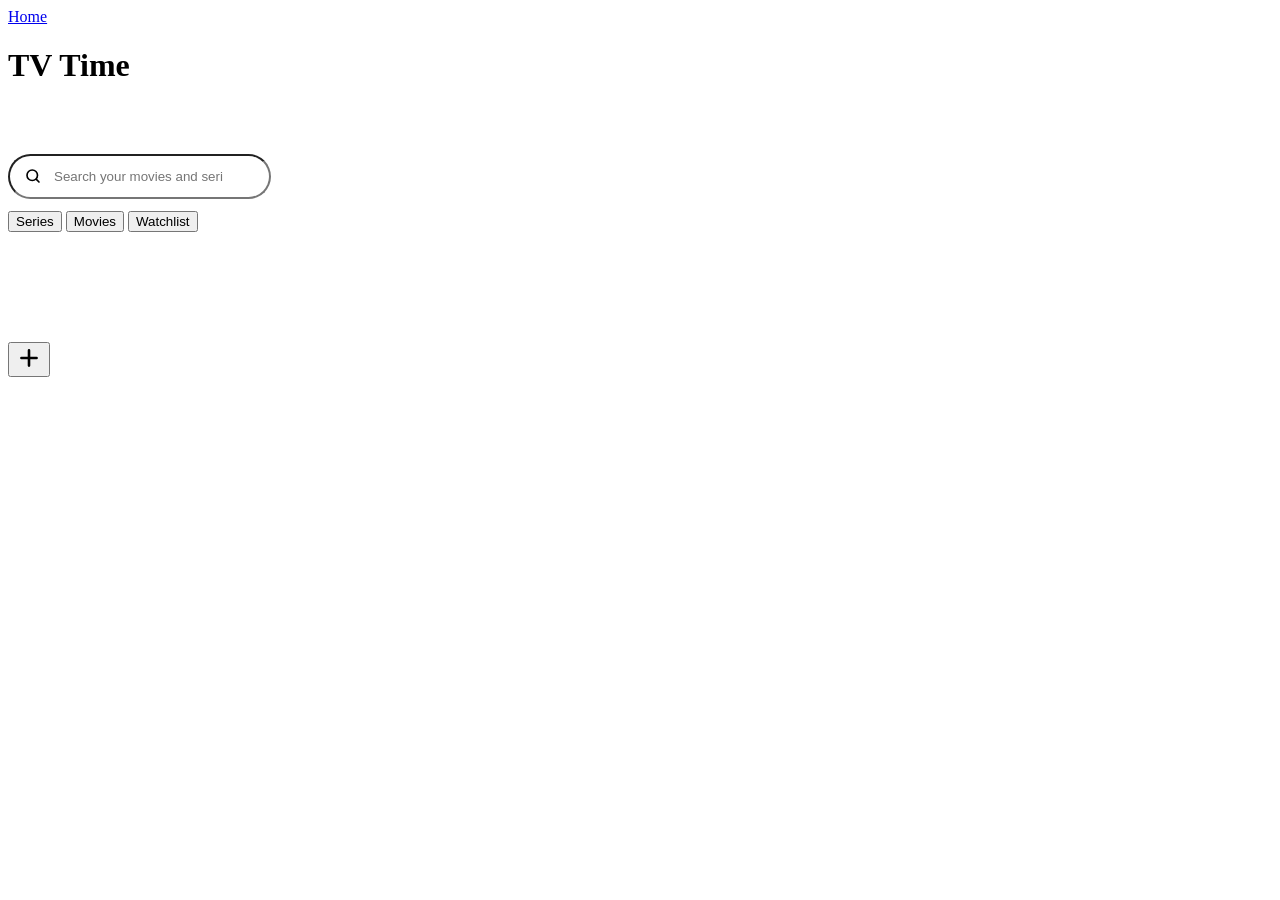
==== commit 754348bf: "TV Time: page, installer and README Co-Authored-By: Claude Opus 5.5 <noreply@anthropic.com> Claude-S" ====
--- a/public/index.html
+++ b/public/index.html
@@ -6,70 +6,87 @@
 <meta name="color-scheme" content="light dark">
 <meta name="theme-color" content="#f0f0ee" media="(prefers-color-scheme: light)">
 <meta name="theme-color" content="#000000" media="(prefers-color-scheme: dark)">
-<title>Todos</title>
+<meta name="referrer" content="no-referrer">
+<title>TV Time</title>
 <link rel="icon" href="data:image/svg+xml,%3Csvg xmlns='http://www.w3.org/2000/svg' viewBox='0 0 16 16'%3E%3Ccircle cx='8' cy='8' r='6' fill='%23d71921'/%3E%3C/svg%3E">
 <link rel="preload" href="/fonts/doto.woff2" as="font" type="font/woff2" crossorigin>
 <link rel="stylesheet" href="/ui.css">
 <script src="/ui.js"></script>
 <style>
 main { padding-bottom: 110px; }
-.app-top .side .late { color: var(--red); }
-
-/* Search */
+
+.stats { display: grid; grid-template-columns: repeat(3, 1fr); gap: 1px; margin-bottom: 14px; background: var(--line); border: 1px solid var(--line); border-radius: 20px; overflow: hidden; }
+.stats div { background: var(--card); padding: 12px 14px; }
+.stats b { display: block; font: 800 24px/1 var(--display); }
+.stats span { display: block; margin-top: 5px; font: 10px/1.2 var(--mono); letter-spacing: 0.08em; text-transform: uppercase; color: var(--muted); }
+
 .search { position: relative; margin-bottom: 12px; }
 .search .mag { position: absolute; left: 16px; top: 50%; transform: translateY(-50%); color: var(--muted); pointer-events: none; }
 .search input[type="search"] { padding: 13px 46px 13px 44px; border-radius: 999px; background: var(--card); -webkit-appearance: none; appearance: none; }
 .search input::-webkit-search-cancel-button { display: none; }
 .search .clear { position: absolute; right: 6px; top: 50%; transform: translateY(-50%); }
-
-.tabs.dim { opacity: 0.45; }
 .tabs .n { margin-left: 5px; opacity: 0.6; font-weight: 400; }
 
-/* List chips */
-.chips { display: flex; gap: 6px; overflow-x: auto; padding: 2px 0 8px; margin-bottom: 4px; scrollbar-width: none; }
-.chips::-webkit-scrollbar { display: none; }
-.chips .chip { flex: none; display: inline-flex; align-items: center; gap: 6px; background: var(--card); text-transform: uppercase; letter-spacing: 0.06em; font-size: 11px; padding: 8px 12px; }
-.chips .chip[aria-pressed="true"] { background: var(--text); border-color: var(--text); color: var(--bg); }
-.chips .chip .n { opacity: 0.6; }
-.chips .chip.new { border-style: dashed; background: transparent; }
-
-.section-title.late { color: var(--red); }
-.section-title .link { margin-left: auto; }
-
-/* Task groups */
-.group { background: var(--card); border: 1px solid var(--line); border-radius: 22px; overflow: hidden; }
-.task { display: flex; align-items: flex-start; gap: 2px; padding: 4px 10px 4px 4px; transition: opacity 0.25s; }
-.task + .task { border-top: 1px dotted var(--line); }
-.tick { flex: none; border: 0; background: transparent; width: 46px; height: 46px; display: grid; place-items: center; padding: 0; }
-/* The ring says the priority: hairline (none), thin, bold, red (high). */
-.tick i { width: 22px; height: 22px; border-radius: 50%; display: grid; place-items: center; color: transparent;
-  box-shadow: inset 0 0 0 1.5px var(--muted); transition: background 0.15s, box-shadow 0.15s, transform 0.1s; }
-.tick:active i { transform: scale(0.88); }
-.task.p1 .tick i { box-shadow: inset 0 0 0 1.5px var(--text); }
-.task.p2 .tick i { box-shadow: inset 0 0 0 3px var(--text); }
-.task.p3 .tick i { box-shadow: inset 0 0 0 3px var(--red); }
-.task.done .tick i { background: var(--text); box-shadow: none; color: var(--bg); }
-.task .body { flex: 1; min-width: 0; border: 0; background: transparent; text-align: left; padding: 12px 0 11px; }
-.task .title { font-size: 15.5px; line-height: 1.3; overflow-wrap: anywhere; }
-.task.done .title { color: var(--muted); text-decoration: line-through; }
-.task .meta { display: flex; flex-wrap: wrap; gap: 4px 12px; margin-top: 5px; font: 10.5px/1.3 var(--mono); letter-spacing: 0.05em; text-transform: uppercase; color: var(--muted); }
-.task .meta:empty { display: none; }
-.task .meta span { display: inline-flex; align-items: center; gap: 4px; }
-.task .meta .late { color: var(--red); }
-.task .meta .today { color: var(--text); font-weight: 700; }
-.task .notes { margin-top: 4px; font-size: 13px; color: var(--muted); white-space: nowrap; overflow: hidden; text-overflow: ellipsis; }
-.task.leaving { opacity: 0.35; }
-.link { border: 0; background: transparent; padding: 4px; font: 700 11px/1 var(--mono); letter-spacing: 0.1em; text-transform: uppercase; color: var(--red); }
-
-/* Priority picker: 0-3 dots */
-.seg span .pd { display: inline-flex; gap: 2px; margin-right: 5px; padding: 0; border-radius: 0; vertical-align: middle; }
-.seg span .pd i { width: 5px; height: 5px; border-radius: 50%; background: currentColor; }
-.seg span .pd.hi i { background: var(--red); }
-.quick { display: flex; gap: 6px; flex-wrap: wrap; }
-
-/* Toast with an Undo button */
-.toast { display: flex; align-items: center; gap: 12px; padding: 6px 6px 6px 16px; min-height: 42px; bottom: max(90px, calc(86px + env(safe-area-inset-bottom))); }
-.toast button { border: 0; background: transparent; color: var(--red); padding: 8px 12px; border-radius: 999px; font: 700 11px/1 var(--mono); letter-spacing: 0.1em; text-transform: uppercase; }
+/* Posters: IMDb's image server, resized by the URL; a dot-matrix letter when there's none. */
+.poster { position: relative; display: block; flex: none; aspect-ratio: 2 / 3; border-radius: 12px; overflow: hidden; background: var(--dot-off); }
+.poster img { width: 100%; height: 100%; object-fit: cover; display: block; }
+.poster .ph { position: absolute; inset: 0; display: grid; place-items: center; font: 800 28px/1 var(--display); color: var(--muted); }
+
+/* Watching: big cards with progress and +1 */
+.watching { display: grid; gap: 10px; }
+.wcard { display: flex; gap: 14px; align-items: center; padding: 12px; border: 1px solid var(--line); background: var(--card); border-radius: 22px; }
+.wcard .poster { width: 64px; }
+.wcard .info { flex: 1; min-width: 0; border: 0; background: transparent; text-align: left; padding: 0; }
+.wcard .t { font-weight: 650; font-size: 16px; line-height: 1.25; overflow-wrap: anywhere; }
+.meta { margin-top: 3px; font: 10.5px/1.35 var(--mono); letter-spacing: 0.05em; text-transform: uppercase; color: var(--muted); }
+.prog { margin-top: 8px; display: flex; align-items: baseline; gap: 6px; }
+.prog b { font: 800 20px/1 var(--display); }
+.prog span { font: 11px/1 var(--mono); color: var(--muted); }
+.bar { display: grid; grid-template-columns: repeat(20, 1fr); gap: 2px; margin-top: 7px; }
+.bar i { aspect-ratio: 1; border-radius: 50%; background: var(--dot-off); }
+.bar i.on { background: var(--text); }
+.plus { flex: none; width: 52px; height: 52px; border-radius: 50%; border: 0; background: var(--text); color: var(--bg); display: grid; place-items: center; font: 800 13px/1 var(--display); }
+.plus:active { transform: scale(0.92); }
+.new { color: var(--red); }
+
+/* Compact rows: up to date, paused, watchlist */
+.rows { background: var(--card); border: 1px solid var(--line); border-radius: 22px; overflow: hidden; }
+.row { display: flex; align-items: center; gap: 12px; width: 100%; padding: 8px 12px; border: 0; background: transparent; text-align: left; }
+.row + .row { border-top: 1px dotted var(--line); }
+.row .poster { width: 38px; border-radius: 8px; }
+.row .poster .ph { font-size: 16px; }
+.row .info { flex: 1; min-width: 0; }
+.row .t { font-size: 15px; line-height: 1.25; overflow-wrap: anywhere; }
+.row .r { flex: none; font: 11px/1 var(--mono); color: var(--muted); text-align: right; }
+.row .r b { display: block; font: 800 16px/1 var(--display); color: var(--text); }
+
+/* Poster grids: finished series, movies */
+.grid { display: grid; grid-template-columns: repeat(auto-fill, minmax(98px, 1fr)); gap: 14px 10px; }
+.tile { border: 0; background: transparent; padding: 0; text-align: left; min-width: 0; }
+.tile .t { margin-top: 6px; font-size: 12.5px; line-height: 1.25; display: -webkit-box; -webkit-line-clamp: 2; -webkit-box-orient: vertical; overflow: hidden; }
+.tile .y { margin-top: 2px; font: 10px/1 var(--mono); color: var(--muted); }
+.tile .rw { position: absolute; top: 6px; right: 6px; padding: 3px 6px; border-radius: 999px; background: var(--text); color: var(--bg); font: 700 9px/1 var(--mono); }
+.more { display: block; width: 100%; margin-top: 12px; }
+
+/* Dialogs */
+.detail-head { display: flex; gap: 14px; align-items: flex-start; }
+.detail-head .poster { width: 96px; }
+.detail-head h2 { font-size: 22px; line-height: 1.05; }
+.detail-head .meta { margin-top: 8px; }
+.imdb { display: inline-block; margin-top: 10px; font: 700 11px/1 var(--mono); letter-spacing: 0.1em; text-transform: uppercase; color: var(--red); text-decoration: none; }
+.counter { display: flex; align-items: center; gap: 10px; }
+.counter input { text-align: center; font: 800 22px/1 var(--display) !important; }
+.counter button { flex: none; width: 46px; height: 46px; border-radius: 50%; border: 1.5px solid var(--text); background: transparent; font-size: 22px; line-height: 1; }
+.seg.five span { padding-left: 2px; padding-right: 2px; font-size: 9.5px; }
+.results { display: grid; gap: 2px; max-height: 52vh; overflow-y: auto; }
+.result { display: flex; gap: 12px; align-items: center; padding: 8px 2px; border-top: 1px dotted var(--line); }
+.result .poster { width: 44px; border-radius: 8px; }
+.result .info { flex: 1; min-width: 0; }
+.result .t { font-size: 15px; line-height: 1.25; }
+.result .acts { display: flex; flex-direction: column; gap: 6px; flex: none; }
+.result .acts .btn { padding: 8px 12px; font-size: 10px; }
+.hint { font: 11px/1.4 var(--mono); color: var(--muted); }
+dialog h2:focus { outline: none; }
 </style>
 </head>
 <body>
@@ -77,475 +94,401 @@
   <a class="back" href="/">Home</a>
   <header class="app-top">
     <div>
-      <h1>Todos</h1>
+      <h1>TV Time</h1>
       <p class="sub" id="date">&nbsp;</p>
     </div>
-    <div class="side" id="summary"></div>
   </header>
+
+  <div class="stats" id="stats"></div>
 
   <div class="search" role="search">
     <svg class="mag" width="18" height="18" viewBox="0 0 24 24" fill="none" stroke="currentColor" stroke-width="2.2" stroke-linecap="round"><circle cx="11" cy="11" r="7"/><path d="M20 20l-3.5-3.5"/></svg>
-    <input id="q" type="search" placeholder="Search tasks" aria-label="Search tasks" autocomplete="off" enterkeyhint="search">
+    <input id="q" type="search" placeholder="Search your movies and series" aria-label="Search" autocomplete="off" enterkeyhint="search">
     <button type="button" class="icon-btn clear" id="qClear" aria-label="Clear search" hidden>
       <svg width="18" height="18" viewBox="0 0 24 24" fill="none" stroke="currentColor" stroke-width="2.2" stroke-linecap="round"><path d="M6 6l12 12M18 6L6 18"/></svg>
     </button>
   </div>
 
   <div class="tabs" role="tablist" id="tabs">
-    <button role="tab" data-tab="today">Today</button>
-    <button role="tab" data-tab="upcoming">Upcoming</button>
-    <button role="tab" data-tab="all">All</button>
-    <button role="tab" data-tab="done">Done</button>
+    <button role="tab" data-tab="series">Series</button>
+    <button role="tab" data-tab="movies">Movies</button>
+    <button role="tab" data-tab="watchlist">Watchlist</button>
   </div>
-
-  <div class="chips" id="chips"></div>
 
   <div id="list"></div>
 </main>
 
-<button class="fab" id="add" aria-label="New task">
+<button class="fab" id="add" aria-label="Add a movie or series">
   <svg width="26" height="26" viewBox="0 0 24 24" fill="none" stroke="currentColor" stroke-width="2.4" stroke-linecap="round"><path d="M12 5v14M5 12h14"/></svg>
 </button>
 
-<dialog id="taskDialog">
-  <form method="dialog" id="taskForm">
-    <h2 id="taskHead">New task</h2>
-    <label>Task <input name="title" required maxlength="300" autocomplete="off" placeholder="What needs doing?"></label>
-    <label>Notes <textarea name="notes" maxlength="5000" placeholder="Optional"></textarea></label>
-    <div class="field">Due
-      <input name="due_on" type="date">
-      <div class="quick" id="dueQuick">
-        <button type="button" class="chip" data-due="0">Today</button>
-        <button type="button" class="chip" data-due="1">Tomorrow</button>
-        <button type="button" class="chip" data-due="week">Next week</button>
-        <button type="button" class="chip" data-due="">No date</button>
+<dialog id="addDialog">
+  <form method="dialog" id="addForm">
+    <h2 tabindex="-1" autofocus>Add</h2>
+    <label>Search IMDb <input name="q" type="search" autocomplete="off" placeholder="A title, or an IMDb link / tt id" enterkeyhint="search"></label>
+    <div class="results" id="results"><p class="hint">Movies and series from IMDb, with their posters.</p></div>
+    <div class="actions"><button type="button" class="btn" data-close>Close</button></div>
+  </form>
+</dialog>
+
+<dialog id="movieDialog">
+  <form method="dialog" id="movieForm">
+    <div class="detail-head" id="movieHead"></div>
+    <div class="field">Status
+      <div class="seg">
+        <label><input type="radio" name="status" value="watchlist"><span>Watchlist</span></label>
+        <label><input type="radio" name="status" value="watched"><span>Watched</span></label>
       </div>
     </div>
-    <div class="field">Priority
-      <div class="seg">
-        <label><input type="radio" name="priority" value="0" checked><span>None</span></label>
-        <label><input type="radio" name="priority" value="1"><span><span class="pd"><i></i></span>Low</span></label>
-        <label><input type="radio" name="priority" value="2"><span><span class="pd"><i></i><i></i></span>Med</span></label>
-        <label><input type="radio" name="priority" value="3"><span><span class="pd hi"><i></i><i></i><i></i></span>High</span></label>
+    <div class="two">
+      <label>Watched on <input name="watched_on" type="date"></label>
+      <div class="field">Rewatches
+        <div class="counter"><button type="button" data-step="-1" aria-label="One fewer">−</button><input name="rewatch_count" type="number" min="0" inputmode="numeric"><button type="button" data-step="1" aria-label="One more">+</button></div>
       </div>
     </div>
-    <div class="two">
-      <label>List <select name="list_id"></select></label>
-      <label>Repeat
-        <select name="repeat">
-          <option value="">Never</option>
-          <option value="daily">Every day</option>
-          <option value="weekly">Every week</option>
-          <option value="monthly">Every month</option>
-          <option value="yearly">Every year</option>
-        </select>
-      </label>
-    </div>
     <div class="actions">
-      <div class="left"><button type="button" class="btn danger" id="deleteTask" hidden>Delete</button></div>
+      <div class="left"><button type="button" class="btn danger" id="deleteMovie">Delete</button></div>
       <button type="button" class="btn" data-close>Cancel</button>
       <button type="submit" class="btn primary">Save</button>
     </div>
   </form>
 </dialog>
 
-<dialog id="listDialog">
-  <form method="dialog" id="listForm">
-    <h2 id="listHead">New list</h2>
-    <label>Name <input name="name" required maxlength="60" autocomplete="off" placeholder="e.g. Work, Home, Groceries"></label>
+<dialog id="seriesDialog">
+  <form method="dialog" id="seriesForm">
+    <div class="detail-head" id="seriesHead"></div>
+    <div class="field">Status
+      <div class="seg five">
+        <label><input type="radio" name="status" value="watchlist"><span>List</span></label>
+        <label><input type="radio" name="status" value="watching"><span>Watching</span></label>
+        <label><input type="radio" name="status" value="up_to_date"><span>Up to date</span></label>
+        <label><input type="radio" name="status" value="paused"><span>Paused</span></label>
+        <label><input type="radio" name="status" value="finished"><span>Finished</span></label>
+      </div>
+    </div>
+    <div class="two">
+      <div class="field">Episodes watched
+        <div class="counter"><button type="button" data-step="-1" aria-label="One fewer">−</button><input name="episodes_watched" type="number" min="0" inputmode="numeric"><button type="button" data-step="1" aria-label="One more">+</button></div>
+      </div>
+      <label>Total episodes <input name="total_episodes" type="number" min="0" inputmode="numeric" placeholder="From IMDb"></label>
+    </div>
     <div class="actions">
-      <div class="left"><button type="button" class="btn danger" id="deleteList" hidden>Delete</button></div>
+      <div class="left"><button type="button" class="btn danger" id="deleteSeries">Delete</button></div>
       <button type="button" class="btn" data-close>Cancel</button>
       <button type="submit" class="btn primary">Save</button>
     </div>
   </form>
 </dialog>
 
-<div class="toast mono" id="toast" role="status" hidden><span id="toastMsg"></span><button type="button" id="toastAct" hidden></button></div>
-
 <script>
 "use strict";
-const SCHEMA = "todos";
+const SCHEMA = "tvtime";
 const $ = (s, el = document) => el.querySelector(s);
-const esc = s => String(s).replace(/[&<>"']/g, c => ({"&":"&amp;","<":"&lt;",">":"&gt;",'"':"&quot;","'":"&#39;"}[c]));
-const CHECK = '<svg width="13" height="13" viewBox="0 0 24 24" fill="none" stroke="currentColor" stroke-width="3.6" stroke-linecap="round" stroke-linejoin="round"><path d="M5 12.5l4.5 4.5L19 7.5"/></svg>';
-const I_CAL = '<svg width="12" height="12" viewBox="0 0 24 24" fill="none" stroke="currentColor" stroke-width="2.2" stroke-linecap="round"><rect x="3.5" y="5" width="17" height="15" rx="3"/><path d="M8 3v4M16 3v4M3.5 10h17"/></svg>';
-const I_REPEAT = '<svg width="12" height="12" viewBox="0 0 24 24" fill="none" stroke="currentColor" stroke-width="2.2" stroke-linecap="round" stroke-linejoin="round"><path d="M17 2l3 3-3 3"/><path d="M4 11V9a4 4 0 014-4h12"/><path d="M7 22l-3-3 3-3"/><path d="M20 13v2a4 4 0 01-4 4H4"/></svg>';
-const I_LIST = '<svg width="12" height="12" viewBox="0 0 24 24" fill="none" stroke="currentColor" stroke-width="2.2" stroke-linecap="round"><path d="M9 6h11M9 12h11M9 18h11M4 6h.01M4 12h.01M4 18h.01"/></svg>';
-const I_EDIT = '<svg width="12" height="12" viewBox="0 0 24 24" fill="none" stroke="currentColor" stroke-width="2.2" stroke-linecap="round" stroke-linejoin="round"><path d="M4 20h4L19 9l-4-4L4 16v4z"/></svg>';
-const REPEAT_TEXT = { daily: "daily", weekly: "weekly", monthly: "monthly", yearly: "yearly" };
-
-// Dates are "YYYY-MM-DD" strings with arithmetic in UTC, so the phone's time zone
-// never shifts a day. "Today" comes from Postgres.
+const esc = s => String(s ?? "").replace(/[&<>"']/g, c => ({"&":"&amp;","<":"&lt;",">":"&gt;",'"':"&quot;","'":"&#39;"}[c]));
+const rpc = (fn, args, opts) => exo.rpc(SCHEMA, fn, args, opts);
+const toast = msg => exo.toast(msg);
+
+const STATUS_S = { watchlist: "Watchlist", watching: "Watching", up_to_date: "Up to date", paused: "Paused", finished: "Finished" };
+const MOVIE_PAGE = 120;   // movies drawn per step; "Show more" adds the next
+
+let S = { today: null, movies: [], series: [] };
+let tab = "series", query = "", movieLimit = MOVIE_PAGE;
+try { tab = localStorage.getItem("tvtime.tab") || tab; } catch (e) {}
+if (!["series", "movies", "watchlist"].includes(tab)) tab = "series";
+
 const toDate = s => new Date(s + "T00:00:00Z");
-const iso = d => d.toISOString().slice(0, 10);
-const addDays = (s, n) => { const d = toDate(s); d.setUTCDate(d.getUTCDate() + n); return iso(d); };
-const weekday = s => (toDate(s).getUTCDay() + 6) % 7; // Monday = 0
 const fmtDay = (s, opts) => toDate(s).toLocaleDateString(undefined, { timeZone: "UTC", ...opts });
-
-let S = { today: null, lists: [], tasks: [] };
-let tab = "today", list = "all", query = "";   // list: "all", "inbox" or a list id
-try { tab = localStorage.getItem("todos.tab") || tab; list = localStorage.getItem("todos.list") || list; } catch (e) {}
-const remember = () => { try { localStorage.setItem("todos.tab", tab); localStorage.setItem("todos.list", list); } catch (e) {} };
-
-const rpc = (fn, args, opts) => exo.rpc(SCHEMA, fn, args, opts);
-
-let toastTimer, toastAction = null;
-function toast(msg, actionLabel, action) {
-  $("#toastMsg").textContent = msg;
-  $("#toastAct").hidden = !actionLabel;
-  $("#toastAct").textContent = actionLabel || "";
-  toastAction = action || null;
-  $("#toast").hidden = false;
-  clearTimeout(toastTimer);
-  toastTimer = setTimeout(() => { $("#toast").hidden = true; toastAction = null; }, actionLabel ? 5000 : 3500);
-}
-$("#toastAct").addEventListener("click", () => {
-  const a = toastAction;
-  $("#toast").hidden = true; toastAction = null;
-  if (a) a();
-});
+const pad2 = n => String(n).padStart(2, "0");
+
+// IMDb image URLs take a size: ..._V1_UX180_.jpg is 180 px wide.
+const sized = (url, w) => url ? url.replace(/\._V1_.*\.(jpg|png)$/i, `._V1_UX${w}_.$1`) : null;
+const poster = (x, w = 180) => `<span class="poster">${x.poster_url
+  ? `<img src="${esc(sized(x.poster_url, w))}" alt="" loading="lazy" decoding="async" referrerpolicy="no-referrer">`
+  : `<span class="ph">${esc((x.title || "?").slice(0, 1).toUpperCase())}</span>`}</span>`;
+const years = s => s.year ? (s.end_year ? (s.end_year === s.year ? `${s.year}` : `${s.year}–${s.end_year}`) : `${s.year}–`) : "";
+const genres = x => (x.genres || []).slice(0, 3).join(" · ");
+const runtime = m => m ? (m >= 60 ? `${Math.floor(m / 60)}h ${pad2(m % 60)}m` : `${m}m`) : "";
+const behind = s => s.total_episodes != null ? Math.max(0, s.total_episodes - s.episodes_watched) : 0;
 
 async function load() {
   try {
-    S = await rpc("state", { done_days: 30 }, { read: true });
-    if (list !== "all" && list !== "inbox" && !S.lists.some(l => String(l.id) === list)) list = "all";
+    S = await rpc("state", {}, { read: true });
     render();
   } catch (e) {
     toast("Couldn't load: " + e.message);
   }
 }
 
-// ---- views ------------------------------------------------------------------------
-
-const open = () => S.tasks.filter(t => !t.done_at);
-const inList = t => list === "all" || (list === "inbox" ? t.list_id == null : String(t.list_id) === list);
-const listName = id => S.lists.find(l => l.id === id)?.name;
-const byDue = (a, b) => (a.due_on || "9999") < (b.due_on || "9999") ? -1 : (a.due_on || "9999") > (b.due_on || "9999") ? 1
-  : b.priority - a.priority || (a.created_at < b.created_at ? -1 : a.created_at > b.created_at ? 1 : a.id - b.id);
-
-function dayLabel(d, { long = false } = {}) {
-  const t = S.today;
-  if (d === t) return "Today";
-  if (d === addDays(t, 1)) return "Tomorrow";
-  if (d === addDays(t, -1)) return "Yesterday";
-  if (d > t && d <= addDays(t, 6)) return fmtDay(d, { weekday: "long" });
-  const sameYear = d.slice(0, 4) === t.slice(0, 4);
-  return fmtDay(d, { weekday: long || d > t ? "short" : undefined, day: "numeric", month: "short", year: sameYear ? undefined : "numeric" });
-}
-
-function taskRow(t) {
-  const done = !!t.done_at;
-  const meta = [];
-  if (t.due_on && !done) {
-    const cls = t.due_on < S.today ? "late" : t.due_on === S.today ? "today" : "";
-    meta.push(`<span class="${cls}">${I_CAL}${esc(dayLabel(t.due_on))}</span>`);
-  }
-  if (t.repeat && !done) meta.push(`<span>${I_REPEAT}${REPEAT_TEXT[t.repeat]}</span>`);
-  if (list === "all" && t.list_id != null && tab !== "all") meta.push(`<span>${I_LIST}${esc(listName(t.list_id) || "")}</span>`);
-  const name = esc(t.title);
-  return `<div class="task p${done ? 0 : t.priority} ${done ? "done" : ""}" data-id="${t.id}">
-    <button class="tick" data-act="toggle" aria-label="${done ? "Mark not done" : "Mark done"}: ${name}" aria-pressed="${done}"><i>${CHECK}</i></button>
-    <button class="body" data-act="edit" aria-label="Edit: ${name}">
-      <div class="title">${name}</div>
-      <div class="meta">${meta.join("")}</div>
-      ${t.notes ? `<div class="notes">${esc(t.notes.split("\n")[0])}</div>` : ""}
-    </button>
-  </div>`;
-}
-
-const group = (title, tasks, cls = "", extra = "") => !tasks.length ? "" :
-  (title ? `<h2 class="section-title ${cls}">${esc(title)} <span class="count">${String(tasks.length).padStart(2, "0")}</span>${extra}</h2>` : extra)
-  + `<div class="group">${tasks.map(taskRow).join("")}</div>`;
-
-const empty = (head, text) => `<div class="empty-state"><p class="display">${esc(head)}</p><p>${esc(text)}</p></div>`;
+// ---- render -----------------------------------------------------------------------
 
 function render() {
-  const t = S.today;
-  const all = open();
-  const late = all.filter(x => x.due_on && x.due_on < t).length;
-  const dueToday = all.filter(x => x.due_on === t).length;
-  $("#date").textContent = t ? fmtDay(t, { weekday: "short", day: "2-digit", month: "short" }) : "";
-  $("#summary").innerHTML = t ? `<span class="big">${String(all.length).padStart(2, "0")}</span><span class="small">open${late ? ` · <span class="late">${late} overdue</span>` : dueToday ? ` · ${dueToday} today` : ""}</span>` : "";
-
-  const scoped = all.filter(inList);
-  const counts = {
-    today: scoped.filter(x => x.due_on && x.due_on <= t).length,
-    upcoming: scoped.filter(x => x.due_on > t).length,
-    all: scoped.length,
-    done: S.tasks.filter(x => x.done_at && inList(x)).length,
-  };
+  $("#date").textContent = S.today ? fmtDay(S.today, { weekday: "short", day: "2-digit", month: "short" }) : " ";
+  const year = (S.today || "").slice(0, 4);
+  const watching = S.series.filter(s => s.status === "watching").length;
+  const moviesYear = S.movies.filter(m => m.status === "watched" && (m.watched_on || "").startsWith(year)).length;
+  const eps = S.series.reduce((n, s) => n + s.episodes_watched, 0);
+  $("#stats").innerHTML = `<div><b>${pad2(watching)}</b><span>watching</span></div>
+    <div><b>${pad2(moviesYear)}</b><span>movies in ${year}</span></div>
+    <div><b>${eps.toLocaleString()}</b><span>episodes</span></div>`;
+
+  const wl = S.movies.filter(m => m.status === "watchlist").length + S.series.filter(s => s.status === "watchlist").length;
+  const counts = { series: S.series.filter(s => s.status !== "watchlist").length, movies: S.movies.filter(m => m.status === "watched").length, watchlist: wl };
+  const names = { series: "Series", movies: "Movies", watchlist: "Watchlist" };
   document.querySelectorAll("#tabs button").forEach(b => {
     b.setAttribute("aria-selected", String(b.dataset.tab === tab));
     const n = counts[b.dataset.tab];
-    b.innerHTML = `${b.dataset.tab}${n && b.dataset.tab !== "done" ? `<span class="n">${n}</span>` : ""}`;
+    b.innerHTML = `${names[b.dataset.tab]}${n ? `<span class="n">${n}</span>` : ""}`;
   });
-
-  const chip = (key, label, n) => {
-    const on = list === key;
-    return `<button class="chip" data-list="${key}" aria-pressed="${on}">${esc(label)}${n ? `<span class="n">${n}</span>` : ""}${on && key !== "all" && key !== "inbox" ? I_EDIT : ""}</button>`;
-  };
-  $("#chips").innerHTML = chip("all", "All lists", 0)
-    + chip("inbox", "Inbox", all.filter(x => x.list_id == null).length)
-    + S.lists.map(l => chip(String(l.id), l.name, all.filter(x => x.list_id === l.id).length)).join("")
-    + `<button class="chip new" data-list="new" aria-label="New list">+ List</button>`;
-
-  $("#tabs").classList.toggle("dim", !!query);
-  $("#list").innerHTML = query ? renderSearch() : ({ today: renderToday, upcoming: renderUpcoming, all: renderAll, done: renderDone })[tab](scoped);
-}
-
-// Every word has to appear in the title or notes; searches all tabs within the picked list.
+  $("#list").innerHTML = query ? renderSearch() : ({ series: renderSeries, movies: renderMovies, watchlist: renderWatchlist })[tab]();
+}
+
+const title = (t, n, cls = "") => `<h2 class="section-title ${cls}">${esc(t)} <span class="count">${pad2(n)}</span></h2>`;
+const empty = (head, text) => `<div class="empty-state"><p class="display">${esc(head)}</p><p>${esc(text)}</p></div>`;
+
+function wcard(s) {
+  const total = s.total_episodes;
+  const on = total ? Math.min(20, Math.round(s.episodes_watched / total * 20)) : 0;
+  return `<div class="wcard">
+    ${poster(s)}
+    <button class="info" data-series="${s.id}">
+      <div class="t">${esc(s.title)}</div>
+      <div class="meta">${esc([years(s), genres(s)].filter(Boolean).join(" · "))}</div>
+      <div class="prog"><b>${s.episodes_watched}</b><span>${total != null ? `/ ${total} episodes` : "episodes"}</span></div>
+      ${total ? `<div class="bar">${Array.from({ length: 20 }, (_, i) => `<i class="${i < on ? "on" : ""}"></i>`).join("")}</div>` : ""}
+    </button>
+    <button class="plus" data-ep="${s.id}" aria-label="Watched one more episode of ${esc(s.title)}">+1</button>
+  </div>`;
+}
+
+function srow(s) {
+  const b = behind(s);
+  const right = s.status === "up_to_date" && b ? `<span class="r new"><b class="new">${b}</b>new</span>`
+    : `<span class="r"><b>${s.episodes_watched}</b>${s.total_episodes != null && s.status !== "up_to_date" ? `of ${s.total_episodes}` : "eps"}</span>`;
+  return `<button class="row" data-series="${s.id}">${poster(s, 120)}
+    <span class="info"><span class="t">${esc(s.title)}</span><span class="meta" style="display:block">${esc([years(s), genres(s)].filter(Boolean).join(" · "))}</span></span>
+    ${right}</button>`;
+}
+
+const tile = (x, kind) => `<button class="tile" data-${kind}="${x.id}">
+  <span style="position:relative;display:block">${poster(x)}${x.rewatch_count ? `<span class="rw">×${x.rewatch_count + 1}</span>` : ""}</span>
+  <div class="t">${esc(x.title)}</div><div class="y">${esc(kind === "series" ? years(x) : x.year || "")}</div></button>`;
+
+function renderSeries() {
+  const by = st => S.series.filter(s => s.status === st);
+  const watching = by("watching").sort((a, b) => (b.last_watched_on || "") < (a.last_watched_on || "") ? -1 : 1);
+  // Up to date with new episodes out first.
+  const upToDate = by("up_to_date").sort((a, b) => behind(b) - behind(a) || a.title.localeCompare(b.title));
+  const paused = by("paused").sort((a, b) => a.title.localeCompare(b.title));
+  const finished = by("finished").sort((a, b) => a.title.localeCompare(b.title));
+  if (!watching.length && !upToDate.length && !paused.length && !finished.length) return empty("No series yet", "Tap + to add one from IMDb");
+  let html = "";
+  if (watching.length) html += title("Watching", watching.length) + `<div class="watching">${watching.map(wcard).join("")}</div>`;
+  if (upToDate.length) html += title("Up to date", upToDate.length) + `<div class="rows">${upToDate.map(srow).join("")}</div>`;
+  if (paused.length) html += title("Paused", paused.length) + `<div class="rows">${paused.map(srow).join("")}</div>`;
+  if (finished.length) html += title("Finished", finished.length) + `<div class="grid">${finished.map(s => tile(s, "series")).join("")}</div>`;
+  return html;
+}
+
+function renderMovies() {
+  const watched = S.movies.filter(m => m.status === "watched").sort((a, b) => (b.watched_on || "") < (a.watched_on || "") ? -1 : (b.watched_on || "") > (a.watched_on || "") ? 1 : b.id - a.id);
+  if (!watched.length) return empty("No movies yet", "Tap + to add one from IMDb");
+  const shown = watched.slice(0, movieLimit);
+  const months = new Map();
+  for (const m of shown) {
+    const k = (m.watched_on || "").slice(0, 7) || "unknown";
+    (months.get(k) || months.set(k, []).get(k)).push(m);
+  }
+  const total = k => watched.filter(m => (m.watched_on || "").slice(0, 7) === k).length;
+  let html = "";
+  for (const [k, ms] of months) {
+    const label = k === "unknown" ? "No date" : fmtDay(k + "-01", { month: "long", year: "numeric" });
+    html += title(label, total(k)) + `<div class="grid">${ms.map(m => tile(m, "movie")).join("")}</div>`;
+  }
+  if (watched.length > shown.length) html += `<button class="btn more" id="more">Show more · ${watched.length - shown.length} left</button>`;
+  return html;
+}
+
+function renderWatchlist() {
+  const series = S.series.filter(s => s.status === "watchlist").sort((a, b) => a.title.localeCompare(b.title));
+  const movies = S.movies.filter(m => m.status === "watchlist").sort((a, b) => a.title.localeCompare(b.title));
+  if (!series.length && !movies.length) return empty("Watchlist is empty", "Add things to watch with +");
+  let html = "";
+  if (series.length) html += title("Series", series.length) + `<div class="grid">${series.map(s => tile(s, "series")).join("")}</div>`;
+  if (movies.length) html += title("Movies", movies.length) + `<div class="grid">${movies.map(m => tile(m, "movie")).join("")}</div>`;
+  return html;
+}
+
 function renderSearch() {
   const words = query.toLowerCase().split(/\s+/).filter(Boolean);
-  const hit = x => { const text = `${x.title} ${x.notes || ""}`.toLowerCase(); return words.every(w => text.includes(w)); };
-  const found = S.tasks.filter(x => inList(x) && hit(x));
-  if (!found.length) return empty("No matches", `Nothing ${list === "all" ? "" : "in this list "}matches “${query}”`);
-  const openOnes = found.filter(x => !x.done_at).sort(byDue);
-  const doneOnes = found.filter(x => x.done_at).sort((a, b) => a.done_at < b.done_at ? 1 : -1);
-  return group("Open", openOnes) + group("Done", doneOnes);
-}
-
-function renderToday(tasks) {
-  const t = S.today;
-  const late = tasks.filter(x => x.due_on && x.due_on < t).sort(byDue);
-  const today = tasks.filter(x => x.due_on === t).sort(byDue);
-  if (!late.length && !today.length) {
-    const rest = tasks.length;
-    return empty("Nothing due today", rest ? `${rest} other open task${rest === 1 ? "" : "s"} under All` : "Tap + to add one");
-  }
-  return group("Overdue", late, "late") + group("Today", today);
-}
-
-function renderUpcoming(tasks) {
-  const t = S.today;
-  const future = tasks.filter(x => x.due_on > t).sort(byDue);
-  if (!future.length) return empty("Nothing scheduled", "Tasks due after today show up here");
-  const days = new Map();
-  for (const x of future) (days.get(x.due_on) || days.set(x.due_on, []).get(x.due_on)).push(x);
-  return [...days].map(([d, xs]) => group(dayLabel(d, { long: true }), xs)).join("");
-}
-
-function renderAll(tasks) {
-  if (!tasks.length) return empty("All clear", "No open tasks here. Tap + to add one");
-  const sorted = [...tasks].sort(byDue);
-  if (list !== "all") return group("", sorted);
-  const out = [group("Inbox", sorted.filter(x => x.list_id == null))];
-  for (const l of S.lists) out.push(group(l.name, sorted.filter(x => x.list_id === l.id)));
-  return out.join("");
-}
-
-function renderDone() {
-  const done = S.tasks.filter(x => x.done_at && inList(x)).sort((a, b) => a.done_at < b.done_at ? 1 : -1);
-  if (!done.length) return empty("Nothing done yet", "Tasks you tick off in the last 30 days show up here");
-  const days = new Map();
-  for (const x of done) (days.get(x.done_on) || days.set(x.done_on, []).get(x.done_on)).push(x);
-  let first = true;
-  return [...days].map(([d, xs]) => {
-    const extra = first ? `<button class="link" data-act="clear">Clear all done</button>` : "";
-    first = false;
-    return group(dayLabel(d, { long: true }), xs, "", extra);
-  }).join("");
-}
-
-// ---- search and add ---------------------------------------------------------------
-
-$("#q").addEventListener("input", e => {
-  query = e.target.value.trim();
-  $("#qClear").hidden = !e.target.value;
+  const hit = x => { const t = `${x.title} ${x.year || ""} ${(x.genres || []).join(" ")}`.toLowerCase(); return words.every(w => t.includes(w)); };
+  const series = S.series.filter(hit), movies = S.movies.filter(hit);
+  if (!series.length && !movies.length) return empty("No matches", `Nothing in your lists matches “${query}”. Tap + to search IMDb`);
+  return (series.length ? title("Series", series.length) + `<div class="rows">${series.map(srow).join("")}</div>` : "")
+    + (movies.length ? title("Movies", movies.length) + `<div class="grid">${movies.map(m => tile(m, "movie")).join("")}</div>` : "");
+}
+
+// ---- actions ----------------------------------------------------------------------
+
+async function plusOne(id) {
+  const s = S.series.find(x => x.id === id);
+  if (!s) return;
+  s.episodes_watched += 1;   // show it right away
   render();
-});
-$("#q").addEventListener("keydown", e => {
-  if (e.key === "Escape") clearSearch();
-  if (e.key === "Enter") e.target.blur();
-});
-function clearSearch() {
-  $("#q").value = ""; query = ""; $("#qClear").hidden = true; render();
-}
+  try {
+    const saved = await rpc("episode", { series_id: id, delta: 1 });
+    if (saved.status !== "watching") toast(`${saved.title}: ${STATUS_S[saved.status].toLowerCase()}`);
+  } catch (e) { toast("Not saved: " + e.message); }
+  load();
+}
+
+$("#list").addEventListener("click", e => {
+  const ep = e.target.closest("[data-ep]");
+  if (ep) return plusOne(Number(ep.dataset.ep));
+  if (e.target.closest("#more")) { movieLimit += MOVIE_PAGE * 2; return render(); }
+  const s = e.target.closest("[data-series]");
+  if (s) return openSeries(S.series.find(x => x.id === Number(s.dataset.series)));
+  const m = e.target.closest("[data-movie]");
+  if (m) return openMovie(S.movies.find(x => x.id === Number(m.dataset.movie)));
+});
+
+document.querySelectorAll("#tabs button").forEach(b => b.addEventListener("click", () => {
+  tab = b.dataset.tab;
+  try { localStorage.setItem("tvtime.tab", tab); } catch (e) {}
+  if (query) clearSearch(); else render();
+  window.scrollTo({ top: 0 });
+}));
+
+$("#q").addEventListener("input", e => { query = e.target.value.trim(); $("#qClear").hidden = !e.target.value; render(); });
+$("#q").addEventListener("keydown", e => { if (e.key === "Escape") clearSearch(); if (e.key === "Enter") e.target.blur(); });
+function clearSearch() { $("#q").value = ""; query = ""; $("#qClear").hidden = true; render(); }
 $("#qClear").addEventListener("click", () => { clearSearch(); $("#q").focus(); });
-
-// A new task starts from where you are: Today makes it due today, Upcoming
-// tomorrow, and a picked list puts it in that list.
-function newTaskDefaults() {
-  return {
-    due_on: query ? null : tab === "today" ? S.today : tab === "upcoming" ? addDays(S.today, 1) : null,
-    list_id: list === "all" || list === "inbox" ? null : Number(list),
-  };
-}
-
-$("#add").addEventListener("click", () => openTask(null, newTaskDefaults()));
-
-// ---- task actions -----------------------------------------------------------------
-
-const taskById = id => S.tasks.find(t => t.id === Number(id));
-
-async function setDone(t, done) {
-  try {
-    await rpc("update_task", { task_id: t.id, patch: { done } });
-  } catch (e) {
-    toast("Not saved: " + e.message);
-  }
-  await load();
-}
-
-$("#list").addEventListener("click", e => {
-  const b = e.target.closest("[data-act]");
-  if (!b) return;
-  if (b.dataset.act === "clear") return clearDone();
-  const t = taskById(b.closest(".task")?.dataset.id);
-  if (!t) return;
-  if (b.dataset.act === "edit") return openTask(t);
-  // Tick: show it done for a moment, then let it move on.
-  const row = b.closest(".task");
-  const done = !t.done_at;
-  row.classList.toggle("done", done);
-  row.classList.add("leaving");
-  setTimeout(async () => {
-    await setDone(t, done);
-    if (done) toast(t.repeat ? `Done. Next one ${dayLabelNext(t)}` : "Done", "Undo", () => setDone(t, false));
-  }, 300);
-});
-
-function dayLabelNext(t) {
-  const next = S.tasks.find(x => !x.done_at && x.title === t.title && x.repeat === t.repeat && x.due_on > S.today);
-  return next ? dayLabel(next.due_on).toLowerCase() : "is scheduled";
-}
-
-async function clearDone() {
-  const n = S.tasks.filter(x => x.done_at).length;
-  if (!confirm(`Delete all ${n} completed task${n === 1 ? "" : "s"}? This can't be undone.`)) return;
-  try { await rpc("clear_done"); } catch (e) { toast(e.message); }
-  load();
-}
-
-document.querySelectorAll("#tabs button").forEach(b => b.addEventListener("click", () => {
-  tab = b.dataset.tab; remember();
-  if (query) { $("#q").value = ""; query = ""; $("#qClear").hidden = true; }
-  render();
-}));
-
-$("#chips").addEventListener("click", e => {
-  const b = e.target.closest("button");
-  if (!b) return;
-  const key = b.dataset.list;
-  if (key === "new") return openList(null);
-  if (key === list && key !== "all" && key !== "inbox") return openList(S.lists.find(l => String(l.id) === key));
-  list = key; remember(); render();
-});
 
 document.querySelectorAll("[data-close]").forEach(b => b.addEventListener("click", () => b.closest("dialog").close()));
 document.querySelectorAll("dialog").forEach(d => d.addEventListener("click", e => { if (e.target === d) d.close(); }));
-
-// ---- task dialog ------------------------------------------------------------------
-
-let editing = null;
-const tf = $("#taskForm");
-
-function openTask(t, defaults = {}) {
-  editing = t;
-  tf.reset();
-  $("#taskHead").textContent = t ? (t.done_at ? "Completed task" : "Edit task") : "New task";
-  tf.list_id.innerHTML = `<option value="">Inbox</option>` + S.lists.map(l => `<option value="${l.id}">${esc(l.name)}</option>`).join("");
-  const v = t || defaults;
-  tf.title.value = v.title || "";
-  tf.notes.value = v.notes || "";
-  tf.due_on.value = v.due_on || "";
-  tf.priority.value = String(v.priority || 0);
-  tf.list_id.value = v.list_id == null ? "" : String(v.list_id);
-  tf.repeat.value = v.repeat || "";
-  $("#deleteTask").hidden = !t;
-  $("#taskDialog").showModal();
-  if (!t) tf.title.focus();
-}
-
-$("#dueQuick").addEventListener("click", e => {
-  const b = e.target.closest("button");
+document.querySelectorAll(".counter").forEach(c => c.addEventListener("click", e => {
+  const b = e.target.closest("[data-step]");
   if (!b) return;
-  const d = b.dataset.due;
-  tf.due_on.value = d === "" ? "" : d === "week" ? addDays(S.today, 7 - weekday(S.today)) : addDays(S.today, Number(d));
-});
-
-tf.addEventListener("submit", async e => {
+  const input = c.querySelector("input");
+  input.value = Math.max(0, (Number(input.value) || 0) + Number(b.dataset.step));
+}));
+
+function head(x, kind) {
+  const bits = kind === "series"
+    ? [years(x), x.runtime_min ? `${runtime(x.runtime_min)} episodes` : "", genres(x)]
+    : [x.year, runtime(x.runtime_min), genres(x)];
+  return `${poster(x, 300)}<div><h2 tabindex="-1" autofocus>${esc(x.title)}</h2>
+    <div class="meta">${esc(bits.filter(Boolean).join(" · "))}</div>
+    ${x.imdb_id ? `<a class="imdb" href="https://www.imdb.com/title/${esc(x.imdb_id)}/" target="_blank" rel="noopener noreferrer">IMDb ↗</a>` : ""}</div>`;
+}
+
+// ---- movie dialog -----------------------------------------------------------------
+
+let movie = null;
+const mf = $("#movieForm");
+function openMovie(m) {
+  movie = m;
+  mf.reset();
+  $("#movieHead").innerHTML = head(m, "movie");
+  mf.status.value = m.status;
+  mf.watched_on.value = m.watched_on || "";
+  mf.rewatch_count.value = m.rewatch_count;
+  $("#movieDialog").showModal();
+}
+mf.addEventListener("submit", async e => {
   e.preventDefault();
-  const body = {
-    title: tf.title.value.trim(),
-    notes: tf.notes.value.trim() || null,
-    due_on: tf.due_on.value || null,
-    priority: Number(tf.priority.value),
-    list_id: tf.list_id.value ? Number(tf.list_id.value) : null,
-    repeat: tf.repeat.value || null,
-  };
-  if (body.repeat && !body.due_on) return toast("A repeating task needs a due date");
-  try {
-    if (editing) await rpc("update_task", { task_id: editing.id, patch: body });
-    else await rpc("create_task", body);
-    $("#taskDialog").close();
-    load();
-  } catch (err) {
-    toast(err.message);
-  }
-});
-
-$("#deleteTask").addEventListener("click", async () => {
-  if (!editing) return;
-  const t = editing;
-  $("#taskDialog").close();
-  try {
-    await rpc("delete_task", { task_id: t.id });
-    await load();
-    toast("Deleted", "Undo", async () => {
-      try {
-        await rpc("create_task", { title: t.title, notes: t.notes, list_id: t.list_id, due_on: t.due_on, priority: t.priority, repeat: t.repeat });
-        if (t.done_at) toast("Restored as not done");
-      } catch (e) { toast(e.message); }
-      load();
-    });
-  } catch (e) { toast(e.message); }
-});
-
-// ---- list dialog ------------------------------------------------------------------
-
-let editingList = null;
-const lf = $("#listForm");
-
-function openList(l) {
-  editingList = l;
-  lf.reset();
-  $("#listHead").textContent = l ? "Edit list" : "New list";
-  lf.name.value = l?.name || "";
-  $("#deleteList").hidden = !l;
-  $("#listDialog").showModal();
-  lf.name.focus();
-}
-
-lf.addEventListener("submit", async e => {
-  e.preventDefault();
-  try {
-    const name = lf.name.value.trim();
-    const res = editingList
-      ? await rpc("rename_list", { list_id: editingList.id, name })
-      : await rpc("create_list", { name });
-    $("#listDialog").close();
-    list = String(res.id); remember();
+  try {
+    await rpc("update_movie", { movie_id: movie.id, patch: {
+      status: mf.status.value, watched_on: mf.watched_on.value || null, rewatch_count: Number(mf.rewatch_count.value) || 0 } });
+    $("#movieDialog").close();
     load();
   } catch (err) { toast(err.message); }
 });
-
-$("#deleteList").addEventListener("click", async () => {
-  const l = editingList;
-  if (!l) return;
-  const n = open().filter(x => x.list_id === l.id).length;
-  if (!confirm(`Delete the list "${l.name}"?${n ? ` Its ${n} open task${n === 1 ? "" : "s"} move to the Inbox.` : ""}`)) return;
-  try {
-    await rpc("delete_list", { list_id: l.id });
-    $("#listDialog").close();
-    list = "all"; remember();
+$("#deleteMovie").addEventListener("click", async () => {
+  if (!movie || !confirm(`Remove "${movie.title}" from your movies?`)) return;
+  try { await rpc("delete_movie", { movie_id: movie.id }); $("#movieDialog").close(); load(); } catch (e) { toast(e.message); }
+});
+
+// ---- series dialog ----------------------------------------------------------------
+
+let series = null;
+const sf = $("#seriesForm");
+function openSeries(s) {
+  series = s;
+  sf.reset();
+  $("#seriesHead").innerHTML = head(s, "series");
+  sf.status.value = s.status;
+  sf.episodes_watched.value = s.episodes_watched;
+  sf.total_episodes.value = s.total_episodes ?? "";
+  $("#seriesDialog").showModal();
+}
+sf.addEventListener("submit", async e => {
+  e.preventDefault();
+  try {
+    await rpc("update_series", { series_id: series.id, patch: {
+      status: sf.status.value, episodes_watched: Number(sf.episodes_watched.value) || 0,
+      total_episodes: sf.total_episodes.value === "" ? null : Number(sf.total_episodes.value) } });
+    $("#seriesDialog").close();
     load();
   } catch (err) { toast(err.message); }
 });
-
-// Pick up a new day (and changes made through the MCP server) when the tab comes back.
+$("#deleteSeries").addEventListener("click", async () => {
+  if (!series || !confirm(`Remove "${series.title}" from your series?`)) return;
+  try { await rpc("delete_series", { series_id: series.id }); $("#seriesDialog").close(); load(); } catch (e) { toast(e.message); }
+});
+
+// ---- add from IMDb ------------------------------------------------------------------
+
+const af = $("#addForm");
+let searchTimer = null, lastResults = [];
+$("#add").addEventListener("click", () => {
+  af.reset();
+  $("#results").innerHTML = `<p class="hint">Movies and series from IMDb, with their posters.</p>`;
+  $("#addDialog").showModal();
+  af.q.focus();
+});
+af.q.addEventListener("input", () => {
+  clearTimeout(searchTimer);
+  const q = af.q.value.trim();
+  if (q.length < 2) return;
+  searchTimer = setTimeout(() => search(q), 350);
+});
+af.addEventListener("submit", e => { e.preventDefault(); search(af.q.value.trim()); });
+
+async function search(q) {
+  $("#results").innerHTML = `<p class="hint">Searching…</p>`;
+  try {
+    lastResults = await rpc("search", { q }, { read: true });
+    if (af.q.value.trim() !== q) return;   // a newer search is on its way
+    $("#results").innerHTML = lastResults.length ? lastResults.map((r, i) => `<div class="result">${poster(r, 120)}
+      <div class="info"><div class="t">${esc(r.title)}</div>
+        <div class="meta">${esc([r.years || r.year, r.type, r.cast].filter(Boolean).join(" · "))}</div></div>
+      <div class="acts">${r.in_list ? `<span class="hint">In your ${r.in_list === "movie" ? "movies" : "series"}</span>`
+        : r.kind === "movie"
+          ? `<button type="button" class="btn primary" data-add="${i}" data-status="watched">Watched</button><button type="button" class="btn" data-add="${i}" data-status="watchlist">Watchlist</button>`
+          : `<button type="button" class="btn primary" data-add="${i}" data-status="watching">Watching</button><button type="button" class="btn" data-add="${i}" data-status="watchlist">Watchlist</button>`}
+      </div></div>`).join("") : `<p class="hint">Nothing on IMDb matches “${esc(q)}”.</p>`;
+  } catch (e) {
+    $("#results").innerHTML = `<p class="hint">${esc(e.message)}</p>`;
+  }
+}
+
+$("#results").addEventListener("click", async e => {
+  const b = e.target.closest("[data-add]");
+  if (!b) return;
+  const r = lastResults[Number(b.dataset.add)];
+  const status = b.dataset.status;
+  b.disabled = true;
+  try {
+    const args = { imdb_id: r.imdb_id, title: r.title, year: r.year || null, poster_url: r.poster_url || null, status };
+    if (r.kind === "movie") await rpc("add_movie", args); else await rpc("add_series", args);
+    r.in_list = r.kind;
+    b.closest(".acts").innerHTML = `<span class="hint">Added</span>`;
+    toast(`${r.title}: ${status === "watched" ? "watched today" : status === "watching" ? "watching" : "on your watchlist"}`);
+    load();
+  } catch (err) { b.disabled = false; toast(err.message); }
+});
+
 document.addEventListener("visibilitychange", () => { if (!document.hidden) load(); });
-
 load();
 </script>
 </body>
